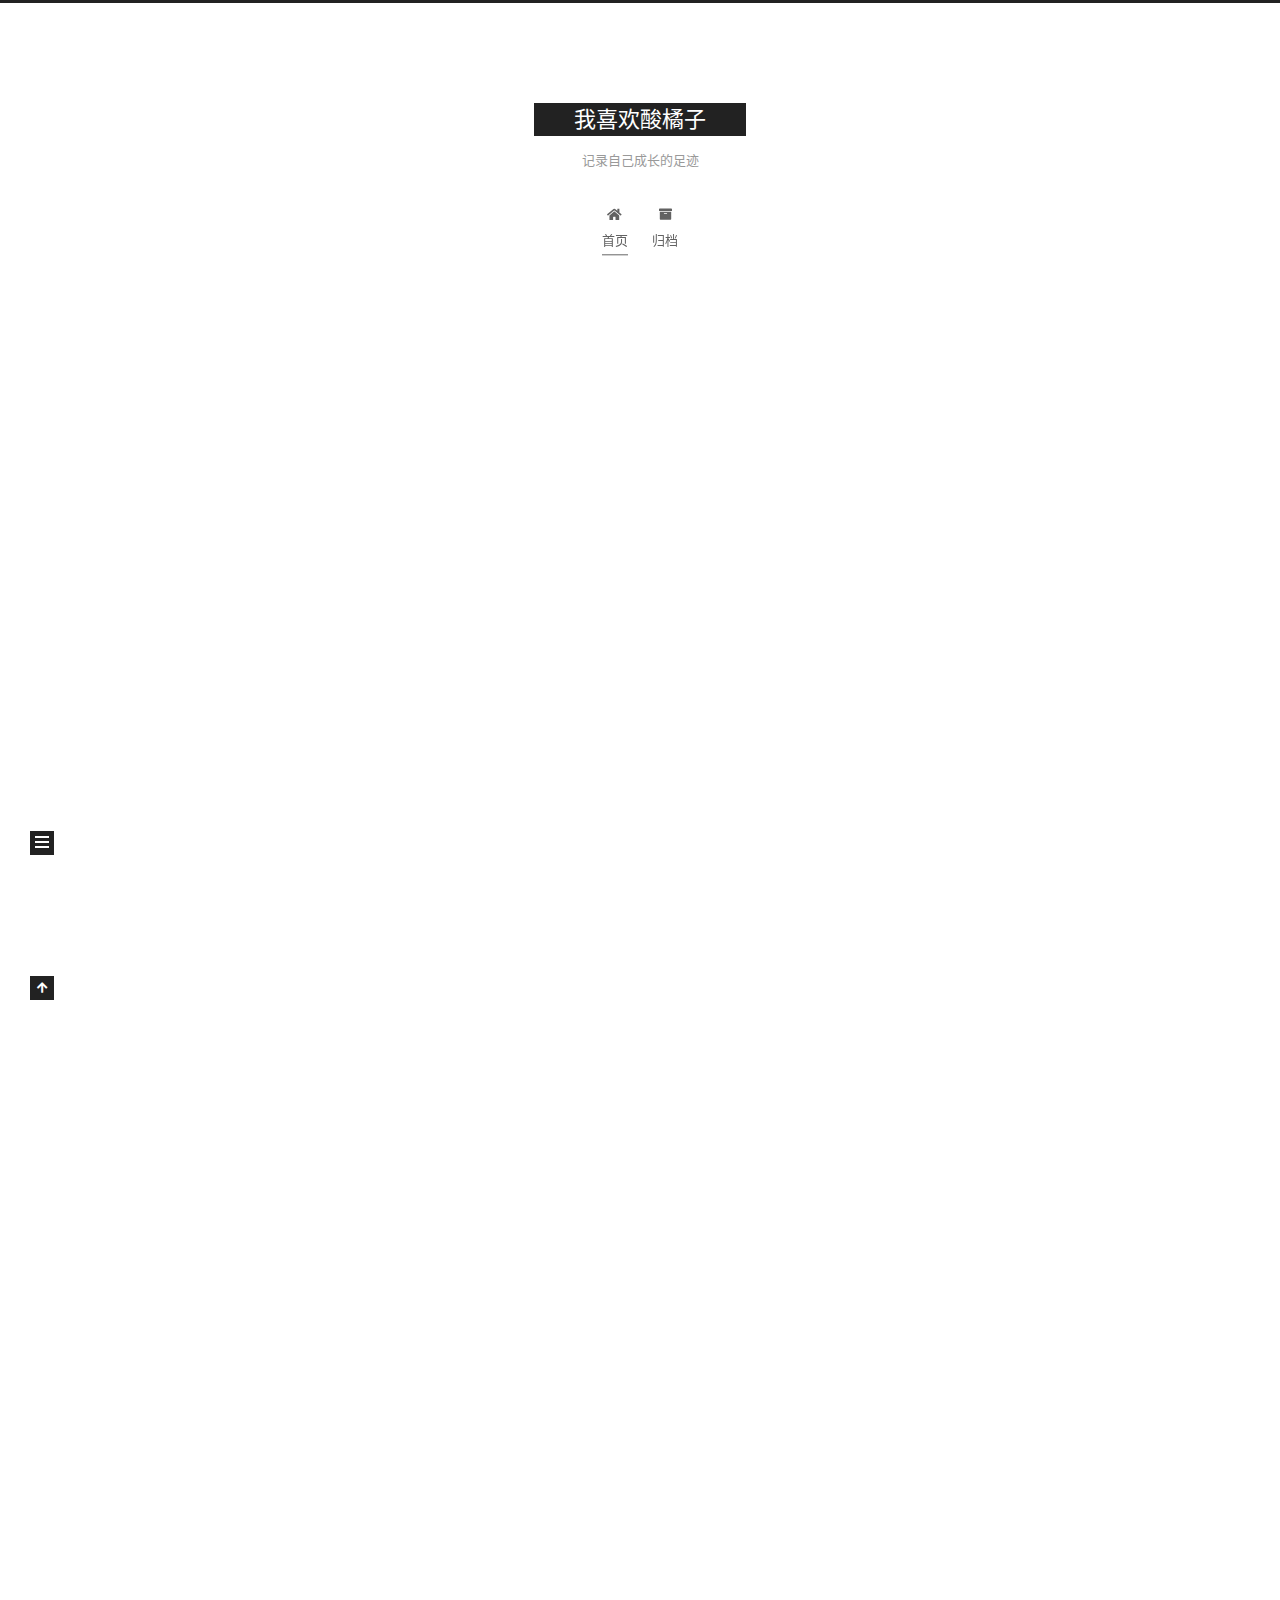
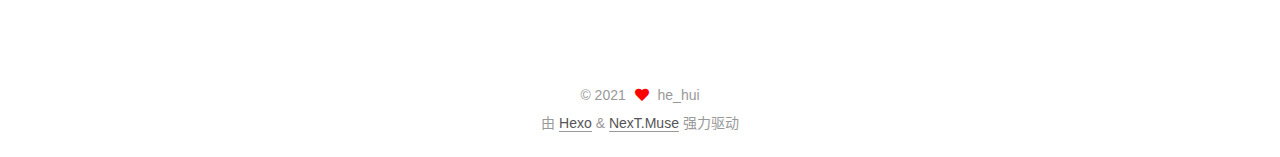
==== index.html @ b2c7879d "Site updated: 2021-07-22 18:31:04" ====
<!DOCTYPE html>
<html lang="zh-CN">
<head>
  <meta charset="UTF-8">
<meta name="viewport" content="width=device-width, initial-scale=1, maximum-scale=2">
<meta name="theme-color" content="#222">
<meta name="generator" content="Hexo 5.4.0">
  <link rel="apple-touch-icon" sizes="180x180" href="/images/apple-touch-icon-next.png">
  <link rel="icon" type="image/png" sizes="32x32" href="/images/favicon-32x32-next.png">
  <link rel="icon" type="image/png" sizes="16x16" href="/images/favicon-16x16-next.png">
  <link rel="mask-icon" href="/images/logo.svg" color="#222">

<link rel="stylesheet" href="/css/main.css">


<link rel="stylesheet" href="/lib/font-awesome/css/all.min.css">

<script id="hexo-configurations">
    var NexT = window.NexT || {};
    var CONFIG = {"hostname":"hehui1.github.io","root":"/","scheme":"Muse","version":"7.8.0","exturl":false,"sidebar":{"position":"left","display":"post","padding":18,"offset":12,"onmobile":false},"copycode":{"enable":false,"show_result":false,"style":null},"back2top":{"enable":true,"sidebar":false,"scrollpercent":false},"bookmark":{"enable":false,"color":"#222","save":"auto"},"fancybox":false,"mediumzoom":false,"lazyload":false,"pangu":false,"comments":{"style":"tabs","active":null,"storage":true,"lazyload":false,"nav":null},"algolia":{"hits":{"per_page":10},"labels":{"input_placeholder":"Search for Posts","hits_empty":"We didn't find any results for the search: ${query}","hits_stats":"${hits} results found in ${time} ms"}},"localsearch":{"enable":false,"trigger":"auto","top_n_per_article":1,"unescape":false,"preload":false},"motion":{"enable":true,"async":false,"transition":{"post_block":"fadeIn","post_header":"slideDownIn","post_body":"slideDownIn","coll_header":"slideLeftIn","sidebar":"slideUpIn"}}};
  </script>

  <meta name="description" content="只要心情是晴朗的,人生就没有雨天">
<meta property="og:type" content="website">
<meta property="og:title" content="我喜欢酸橘子">
<meta property="og:url" content="https://hehui1.github.io/orange-blog.github.io/index.html">
<meta property="og:site_name" content="我喜欢酸橘子">
<meta property="og:description" content="只要心情是晴朗的,人生就没有雨天">
<meta property="og:locale" content="zh_CN">
<meta property="article:author" content="he_hui">
<meta name="twitter:card" content="summary">

<link rel="canonical" href="https://hehui1.github.io/orange-blog.github.io/">


<script id="page-configurations">
  // https://hexo.io/docs/variables.html
  CONFIG.page = {
    sidebar: "",
    isHome : true,
    isPost : false,
    lang   : 'zh-CN'
  };
</script>

  <title>我喜欢酸橘子</title>
  






  <noscript>
  <style>
  .use-motion .brand,
  .use-motion .menu-item,
  .sidebar-inner,
  .use-motion .post-block,
  .use-motion .pagination,
  .use-motion .comments,
  .use-motion .post-header,
  .use-motion .post-body,
  .use-motion .collection-header { opacity: initial; }

  .use-motion .site-title,
  .use-motion .site-subtitle {
    opacity: initial;
    top: initial;
  }

  .use-motion .logo-line-before i { left: initial; }
  .use-motion .logo-line-after i { right: initial; }
  </style>
</noscript>

</head>

<body itemscope itemtype="http://schema.org/WebPage">
  <div class="container use-motion">
    <div class="headband"></div>

    <header class="header" itemscope itemtype="http://schema.org/WPHeader">
      <div class="header-inner"><div class="site-brand-container">
  <div class="site-nav-toggle">
    <div class="toggle" aria-label="切换导航栏">
      <span class="toggle-line toggle-line-first"></span>
      <span class="toggle-line toggle-line-middle"></span>
      <span class="toggle-line toggle-line-last"></span>
    </div>
  </div>

  <div class="site-meta">

    <a href="/" class="brand" rel="start">
      <span class="logo-line-before"><i></i></span>
      <h1 class="site-title">我喜欢酸橘子</h1>
      <span class="logo-line-after"><i></i></span>
    </a>
      <p class="site-subtitle" itemprop="description">记录自己成长的足迹</p>
  </div>

  <div class="site-nav-right">
    <div class="toggle popup-trigger">
    </div>
  </div>
</div>




<nav class="site-nav">
  <ul id="menu" class="main-menu menu">
        <li class="menu-item menu-item-home">

    <a href="/" rel="section"><i class="fa fa-home fa-fw"></i>首页</a>

  </li>
        <li class="menu-item menu-item-archives">

    <a href="/archives/" rel="section"><i class="fa fa-archive fa-fw"></i>归档</a>

  </li>
  </ul>
</nav>




</div>
    </header>

    
  <div class="back-to-top">
    <i class="fa fa-arrow-up"></i>
    <span>0%</span>
  </div>


    <main class="main">
      <div class="main-inner">
        <div class="content-wrap">
          

          <div class="content index posts-expand">
            
      
  
  
  <article itemscope itemtype="http://schema.org/Article" class="post-block" lang="zh-CN">
    <link itemprop="mainEntityOfPage" href="https://hehui1.github.io/orange-blog.github.io/2021/07/22/HelloWorld/">

    <span hidden itemprop="author" itemscope itemtype="http://schema.org/Person">
      <meta itemprop="image" content="/images/avatar.gif">
      <meta itemprop="name" content="he_hui">
      <meta itemprop="description" content="只要心情是晴朗的,人生就没有雨天">
    </span>

    <span hidden itemprop="publisher" itemscope itemtype="http://schema.org/Organization">
      <meta itemprop="name" content="我喜欢酸橘子">
    </span>
      <header class="post-header">
        <h2 class="post-title" itemprop="name headline">
          
            <a href="/2021/07/22/HelloWorld/" class="post-title-link" itemprop="url">HelloWorld</a>
        </h2>

        <div class="post-meta">
            <span class="post-meta-item">
              <span class="post-meta-item-icon">
                <i class="far fa-calendar"></i>
              </span>
              <span class="post-meta-item-text">发表于</span>

              <time title="创建时间：2021-07-22 18:26:14" itemprop="dateCreated datePublished" datetime="2021-07-22T18:26:14+08:00">2021-07-22</time>
            </span>

          

        </div>
      </header>

    
    
    
    <div class="post-body" itemprop="articleBody">

      
          
      
    </div>

    
    
    
      <footer class="post-footer">
        <div class="post-eof"></div>
      </footer>
  </article>
  
  
  

      
  
  
  <article itemscope itemtype="http://schema.org/Article" class="post-block" lang="zh-CN">
    <link itemprop="mainEntityOfPage" href="https://hehui1.github.io/orange-blog.github.io/2021/07/22/hello-world/">

    <span hidden itemprop="author" itemscope itemtype="http://schema.org/Person">
      <meta itemprop="image" content="/images/avatar.gif">
      <meta itemprop="name" content="he_hui">
      <meta itemprop="description" content="只要心情是晴朗的,人生就没有雨天">
    </span>

    <span hidden itemprop="publisher" itemscope itemtype="http://schema.org/Organization">
      <meta itemprop="name" content="我喜欢酸橘子">
    </span>
      <header class="post-header">
        <h2 class="post-title" itemprop="name headline">
          
            <a href="/2021/07/22/hello-world/" class="post-title-link" itemprop="url">Hello World</a>
        </h2>

        <div class="post-meta">
            <span class="post-meta-item">
              <span class="post-meta-item-icon">
                <i class="far fa-calendar"></i>
              </span>
              <span class="post-meta-item-text">发表于</span>

              <time title="创建时间：2021-07-22 18:25:18" itemprop="dateCreated datePublished" datetime="2021-07-22T18:25:18+08:00">2021-07-22</time>
            </span>

          

        </div>
      </header>

    
    
    
    <div class="post-body" itemprop="articleBody">

      
          <p>Welcome to <a target="_blank" rel="noopener" href="https://hexo.io/">Hexo</a>! This is your very first post. Check <a target="_blank" rel="noopener" href="https://hexo.io/docs/">documentation</a> for more info. If you get any problems when using Hexo, you can find the answer in <a target="_blank" rel="noopener" href="https://hexo.io/docs/troubleshooting.html">troubleshooting</a> or you can ask me on <a target="_blank" rel="noopener" href="https://github.com/hexojs/hexo/issues">GitHub</a>.</p>
<h2 id="Quick-Start"><a href="#Quick-Start" class="headerlink" title="Quick Start"></a>Quick Start</h2><h3 id="Create-a-new-post"><a href="#Create-a-new-post" class="headerlink" title="Create a new post"></a>Create a new post</h3><figure class="highlight bash"><table><tr><td class="gutter"><pre><span class="line">1</span><br></pre></td><td class="code"><pre><span class="line">$ hexo new <span class="string">&quot;My New Post&quot;</span></span><br></pre></td></tr></table></figure>

<p>More info: <a target="_blank" rel="noopener" href="https://hexo.io/docs/writing.html">Writing</a></p>
<h3 id="Run-server"><a href="#Run-server" class="headerlink" title="Run server"></a>Run server</h3><figure class="highlight bash"><table><tr><td class="gutter"><pre><span class="line">1</span><br></pre></td><td class="code"><pre><span class="line">$ hexo server</span><br></pre></td></tr></table></figure>

<p>More info: <a target="_blank" rel="noopener" href="https://hexo.io/docs/server.html">Server</a></p>
<h3 id="Generate-static-files"><a href="#Generate-static-files" class="headerlink" title="Generate static files"></a>Generate static files</h3><figure class="highlight bash"><table><tr><td class="gutter"><pre><span class="line">1</span><br></pre></td><td class="code"><pre><span class="line">$ hexo generate</span><br></pre></td></tr></table></figure>

<p>More info: <a target="_blank" rel="noopener" href="https://hexo.io/docs/generating.html">Generating</a></p>
<h3 id="Deploy-to-remote-sites"><a href="#Deploy-to-remote-sites" class="headerlink" title="Deploy to remote sites"></a>Deploy to remote sites</h3><figure class="highlight bash"><table><tr><td class="gutter"><pre><span class="line">1</span><br></pre></td><td class="code"><pre><span class="line">$ hexo deploy</span><br></pre></td></tr></table></figure>

<p>More info: <a target="_blank" rel="noopener" href="https://hexo.io/docs/one-command-deployment.html">Deployment</a></p>

      
    </div>

    
    
    
      <footer class="post-footer">
        <div class="post-eof"></div>
      </footer>
  </article>
  
  
  


  



          </div>
          

<script>
  window.addEventListener('tabs:register', () => {
    let { activeClass } = CONFIG.comments;
    if (CONFIG.comments.storage) {
      activeClass = localStorage.getItem('comments_active') || activeClass;
    }
    if (activeClass) {
      let activeTab = document.querySelector(`a[href="#comment-${activeClass}"]`);
      if (activeTab) {
        activeTab.click();
      }
    }
  });
  if (CONFIG.comments.storage) {
    window.addEventListener('tabs:click', event => {
      if (!event.target.matches('.tabs-comment .tab-content .tab-pane')) return;
      let commentClass = event.target.classList[1];
      localStorage.setItem('comments_active', commentClass);
    });
  }
</script>

        </div>
          
  
  <div class="toggle sidebar-toggle">
    <span class="toggle-line toggle-line-first"></span>
    <span class="toggle-line toggle-line-middle"></span>
    <span class="toggle-line toggle-line-last"></span>
  </div>

  <aside class="sidebar">
    <div class="sidebar-inner">

      <ul class="sidebar-nav motion-element">
        <li class="sidebar-nav-toc">
          文章目录
        </li>
        <li class="sidebar-nav-overview">
          站点概览
        </li>
      </ul>

      <!--noindex-->
      <div class="post-toc-wrap sidebar-panel">
      </div>
      <!--/noindex-->

      <div class="site-overview-wrap sidebar-panel">
        <div class="site-author motion-element" itemprop="author" itemscope itemtype="http://schema.org/Person">
  <p class="site-author-name" itemprop="name">he_hui</p>
  <div class="site-description" itemprop="description">只要心情是晴朗的,人生就没有雨天</div>
</div>
<div class="site-state-wrap motion-element">
  <nav class="site-state">
      <div class="site-state-item site-state-posts">
          <a href="/archives/">
        
          <span class="site-state-item-count">2</span>
          <span class="site-state-item-name">日志</span>
        </a>
      </div>
  </nav>
</div>



      </div>

    </div>
  </aside>
  <div id="sidebar-dimmer"></div>


      </div>
    </main>

    <footer class="footer">
      <div class="footer-inner">
        

        

<div class="copyright">
  
  &copy; 
  <span itemprop="copyrightYear">2021</span>
  <span class="with-love">
    <i class="fa fa-heart"></i>
  </span>
  <span class="author" itemprop="copyrightHolder">he_hui</span>
</div>
  <div class="powered-by">由 <a href="https://hexo.io/" class="theme-link" rel="noopener" target="_blank">Hexo</a> & <a href="https://muse.theme-next.org/" class="theme-link" rel="noopener" target="_blank">NexT.Muse</a> 强力驱动
  </div>

        








      </div>
    </footer>
  </div>

  
  <script src="/lib/anime.min.js"></script>
  <script src="/lib/velocity/velocity.min.js"></script>
  <script src="/lib/velocity/velocity.ui.min.js"></script>

<script src="/js/utils.js"></script>

<script src="/js/motion.js"></script>


<script src="/js/schemes/muse.js"></script>


<script src="/js/next-boot.js"></script>




  















  

  

</body>
</html>
---- css/main.css ----
:root {
  --body-bg-color: #fff;
  --content-bg-color: #fff;
  --card-bg-color: #f5f5f5;
  --text-color: #555;
  --blockquote-color: #666;
  --link-color: #555;
  --link-hover-color: #222;
  --brand-color: #fff;
  --brand-hover-color: #fff;
  --table-row-odd-bg-color: #f9f9f9;
  --table-row-hover-bg-color: #f5f5f5;
  --menu-item-bg-color: #f5f5f5;
  --btn-default-bg: #222;
  --btn-default-color: #fff;
  --btn-default-border-color: #222;
  --btn-default-hover-bg: #fff;
  --btn-default-hover-color: #222;
  --btn-default-hover-border-color: #222;
}
html {
  line-height: 1.15; /* 1 */
  -webkit-text-size-adjust: 100%; /* 2 */
}
body {
  margin: 0;
}
main {
  display: block;
}
h1 {
  font-size: 2em;
  margin: 0.67em 0;
}
hr {
  box-sizing: content-box; /* 1 */
  height: 0; /* 1 */
  overflow: visible; /* 2 */
}
pre {
  font-family: monospace, monospace; /* 1 */
  font-size: 1em; /* 2 */
}
a {
  background: transparent;
}
abbr[title] {
  border-bottom: none; /* 1 */
  text-decoration: underline; /* 2 */
  text-decoration: underline dotted; /* 2 */
}
b,
strong {
  font-weight: bolder;
}
code,
kbd,
samp {
  font-family: monospace, monospace; /* 1 */
  font-size: 1em; /* 2 */
}
small {
  font-size: 80%;
}
sub,
sup {
  font-size: 75%;
  line-height: 0;
  position: relative;
  vertical-align: baseline;
}
sub {
  bottom: -0.25em;
}
sup {
  top: -0.5em;
}
img {
  border-style: none;
}
button,
input,
optgroup,
select,
textarea {
  font-family: inherit; /* 1 */
  font-size: 100%; /* 1 */
  line-height: 1.15; /* 1 */
  margin: 0; /* 2 */
}
button,
input {
/* 1 */
  overflow: visible;
}
button,
select {
/* 1 */
  text-transform: none;
}
button,
[type='button'],
[type='reset'],
[type='submit'] {
  -webkit-appearance: button;
}
button::-moz-focus-inner,
[type='button']::-moz-focus-inner,
[type='reset']::-moz-focus-inner,
[type='submit']::-moz-focus-inner {
  border-style: none;
  padding: 0;
}
button:-moz-focusring,
[type='button']:-moz-focusring,
[type='reset']:-moz-focusring,
[type='submit']:-moz-focusring {
  outline: 1px dotted ButtonText;
}
fieldset {
  padding: 0.35em 0.75em 0.625em;
}
legend {
  box-sizing: border-box; /* 1 */
  color: inherit; /* 2 */
  display: table; /* 1 */
  max-width: 100%; /* 1 */
  padding: 0; /* 3 */
  white-space: normal; /* 1 */
}
progress {
  vertical-align: baseline;
}
textarea {
  overflow: auto;
}
[type='checkbox'],
[type='radio'] {
  box-sizing: border-box; /* 1 */
  padding: 0; /* 2 */
}
[type='number']::-webkit-inner-spin-button,
[type='number']::-webkit-outer-spin-button {
  height: auto;
}
[type='search'] {
  outline-offset: -2px; /* 2 */
  -webkit-appearance: textfield; /* 1 */
}
[type='search']::-webkit-search-decoration {
  -webkit-appearance: none;
}
::-webkit-file-upload-button {
  font: inherit; /* 2 */
  -webkit-appearance: button; /* 1 */
}
details {
  display: block;
}
summary {
  display: list-item;
}
template {
  display: none;
}
[hidden] {
  display: none;
}
::selection {
  background: #262a30;
  color: #eee;
}
html,
body {
  height: 100%;
}
body {
  background: var(--body-bg-color);
  color: var(--text-color);
  font-family: 'Lato', "PingFang SC", "Microsoft YaHei", sans-serif;
  font-size: 1em;
  line-height: 2;
}
@media (max-width: 991px) {
  body {
    padding-left: 0 !important;
    padding-right: 0 !important;
  }
}
h1,
h2,
h3,
h4,
h5,
h6 {
  font-family: 'Lato', "PingFang SC", "Microsoft YaHei", sans-serif;
  font-weight: bold;
  line-height: 1.5;
  margin: 20px 0 15px;
}
h1 {
  font-size: 1.5em;
}
h2 {
  font-size: 1.375em;
}
h3 {
  font-size: 1.25em;
}
h4 {
  font-size: 1.125em;
}
h5 {
  font-size: 1em;
}
h6 {
  font-size: 0.875em;
}
p {
  margin: 0 0 20px 0;
}
a,
span.exturl {
  border-bottom: 1px solid #999;
  color: var(--link-color);
  outline: 0;
  text-decoration: none;
  overflow-wrap: break-word;
  word-wrap: break-word;
  cursor: pointer;
}
a:hover,
span.exturl:hover {
  border-bottom-color: var(--link-hover-color);
  color: var(--link-hover-color);
}
iframe,
img,
video {
  display: block;
  margin-left: auto;
  margin-right: auto;
  max-width: 100%;
}
hr {
  background-image: repeating-linear-gradient(-45deg, #ddd, #ddd 4px, transparent 4px, transparent 8px);
  border: 0;
  height: 3px;
  margin: 40px 0;
}
blockquote {
  border-left: 4px solid #ddd;
  color: var(--blockquote-color);
  margin: 0;
  padding: 0 15px;
}
blockquote cite::before {
  content: '-';
  padding: 0 5px;
}
dt {
  font-weight: bold;
}
dd {
  margin: 0;
  padding: 0;
}
kbd {
  background-color: #f5f5f5;
  background-image: linear-gradient(#eee, #fff, #eee);
  border: 1px solid #ccc;
  border-radius: 0.2em;
  box-shadow: 0.1em 0.1em 0.2em rgba(0,0,0,0.1);
  color: #555;
  font-family: inherit;
  padding: 0.1em 0.3em;
  white-space: nowrap;
}
.table-container {
  overflow: auto;
}
table {
  border-collapse: collapse;
  border-spacing: 0;
  font-size: 0.875em;
  margin: 0 0 20px 0;
  width: 100%;
}
tbody tr:nth-of-type(odd) {
  background: var(--table-row-odd-bg-color);
}
tbody tr:hover {
  background: var(--table-row-hover-bg-color);
}
caption,
th,
td {
  font-weight: normal;
  padding: 8px;
  vertical-align: middle;
}
th,
td {
  border: 1px solid #ddd;
  border-bottom: 3px solid #ddd;
}
th {
  font-weight: 700;
  padding-bottom: 10px;
}
td {
  border-bottom-width: 1px;
}
.btn {
  background: var(--btn-default-bg);
  border: 2px solid var(--btn-default-border-color);
  border-radius: 0;
  color: var(--btn-default-color);
  display: inline-block;
  font-size: 0.875em;
  line-height: 2;
  padding: 0 20px;
  text-decoration: none;
  transition-property: background-color;
  transition-delay: 0s;
  transition-duration: 0.2s;
  transition-timing-function: ease-in-out;
}
.btn:hover {
  background: var(--btn-default-hover-bg);
  border-color: var(--btn-default-hover-border-color);
  color: var(--btn-default-hover-color);
}
.btn + .btn {
  margin: 0 0 8px 8px;
}
.btn .fa-fw {
  text-align: left;
  width: 1.285714285714286em;
}
.toggle {
  line-height: 0;
}
.toggle .toggle-line {
  background: #fff;
  display: inline-block;
  height: 2px;
  left: 0;
  position: relative;
  top: 0;
  transition: all 0.4s;
  vertical-align: top;
  width: 100%;
}
.toggle .toggle-line:not(:first-child) {
  margin-top: 3px;
}
.toggle.toggle-arrow .toggle-line-first {
  left: 50%;
  top: 2px;
  transform: rotate(45deg);
  width: 50%;
}
.toggle.toggle-arrow .toggle-line-middle {
  left: 2px;
  width: 90%;
}
.toggle.toggle-arrow .toggle-line-last {
  left: 50%;
  top: -2px;
  transform: rotate(-45deg);
  width: 50%;
}
.toggle.toggle-close .toggle-line-first {
  transform: rotate(-45deg);
  top: 5px;
}
.toggle.toggle-close .toggle-line-middle {
  opacity: 0;
}
.toggle.toggle-close .toggle-line-last {
  transform: rotate(45deg);
  top: -5px;
}
.highlight,
pre {
  background: #f7f7f7;
  color: #4d4d4c;
  line-height: 1.6;
  margin: 0 auto 20px;
}
pre,
code {
  font-family: consolas, Menlo, monospace, "PingFang SC", "Microsoft YaHei";
}
code {
  background: #eee;
  border-radius: 3px;
  color: #555;
  padding: 2px 4px;
  overflow-wrap: break-word;
  word-wrap: break-word;
}
.highlight *::selection {
  background: #d6d6d6;
}
.highlight pre {
  border: 0;
  margin: 0;
  padding: 10px 0;
}
.highlight table {
  border: 0;
  margin: 0;
  width: auto;
}
.highlight td {
  border: 0;
  padding: 0;
}
.highlight figcaption {
  background: #eff2f3;
  color: #4d4d4c;
  display: flex;
  font-size: 0.875em;
  justify-content: space-between;
  line-height: 1.2;
  padding: 0.5em;
}
.highlight figcaption a {
  color: #4d4d4c;
}
.highlight figcaption a:hover {
  border-bottom-color: #4d4d4c;
}
.highlight .gutter {
  -moz-user-select: none;
  -ms-user-select: none;
  -webkit-user-select: none;
  user-select: none;
}
.highlight .gutter pre {
  background: #eff2f3;
  color: #869194;
  padding-left: 10px;
  padding-right: 10px;
  text-align: right;
}
.highlight .code pre {
  background: #f7f7f7;
  padding-left: 10px;
  width: 100%;
}
.gist table {
  width: auto;
}
.gist table td {
  border: 0;
}
pre {
  overflow: auto;
  padding: 10px;
}
pre code {
  background: none;
  color: #4d4d4c;
  font-size: 0.875em;
  padding: 0;
  text-shadow: none;
}
pre .deletion {
  background: #fdd;
}
pre .addition {
  background: #dfd;
}
pre .meta {
  color: #eab700;
  -moz-user-select: none;
  -ms-user-select: none;
  -webkit-user-select: none;
  user-select: none;
}
pre .comment {
  color: #8e908c;
}
pre .variable,
pre .attribute,
pre .tag,
pre .name,
pre .regexp,
pre .ruby .constant,
pre .xml .tag .title,
pre .xml .pi,
pre .xml .doctype,
pre .html .doctype,
pre .css .id,
pre .css .class,
pre .css .pseudo {
  color: #c82829;
}
pre .number,
pre .preprocessor,
pre .built_in,
pre .builtin-name,
pre .literal,
pre .params,
pre .constant,
pre .command {
  color: #f5871f;
}
pre .ruby .class .title,
pre .css .rules .attribute,
pre .string,
pre .symbol,
pre .value,
pre .inheritance,
pre .header,
pre .ruby .symbol,
pre .xml .cdata,
pre .special,
pre .formula {
  color: #718c00;
}
pre .title,
pre .css .hexcolor {
  color: #3e999f;
}
pre .function,
pre .python .decorator,
pre .python .title,
pre .ruby .function .title,
pre .ruby .title .keyword,
pre .perl .sub,
pre .javascript .title,
pre .coffeescript .title {
  color: #4271ae;
}
pre .keyword,
pre .javascript .function {
  color: #8959a8;
}
.blockquote-center {
  border-left: none;
  margin: 40px 0;
  padding: 0;
  position: relative;
  text-align: center;
}
.blockquote-center .fa {
  display: block;
  opacity: 0.6;
  position: absolute;
  width: 100%;
}
.blockquote-center .fa-quote-left {
  border-top: 1px solid #ccc;
  text-align: left;
  top: -20px;
}
.blockquote-center .fa-quote-right {
  border-bottom: 1px solid #ccc;
  text-align: right;
  bottom: -20px;
}
.blockquote-center p,
.blockquote-center div {
  text-align: center;
}
.post-body .group-picture img {
  margin: 0 auto;
  padding: 0 3px;
}
.group-picture-row {
  margin-bottom: 6px;
  overflow: hidden;
}
.group-picture-column {
  float: left;
  margin-bottom: 10px;
}
.post-body .label {
  color: #555;
  display: inline;
  padding: 0 2px;
}
.post-body .label.default {
  background: #f0f0f0;
}
.post-body .label.primary {
  background: #efe6f7;
}
.post-body .label.info {
  background: #e5f2f8;
}
.post-body .label.success {
  background: #e7f4e9;
}
.post-body .label.warning {
  background: #fcf6e1;
}
.post-body .label.danger {
  background: #fae8eb;
}
.post-body .tabs {
  margin-bottom: 20px;
}
.post-body .tabs,
.tabs-comment {
  display: block;
  padding-top: 10px;
  position: relative;
}
.post-body .tabs ul.nav-tabs,
.tabs-comment ul.nav-tabs {
  display: flex;
  flex-wrap: wrap;
  margin: 0;
  margin-bottom: -1px;
  padding: 0;
}
@media (max-width: 413px) {
  .post-body .tabs ul.nav-tabs,
  .tabs-comment ul.nav-tabs {
    display: block;
    margin-bottom: 5px;
  }
}
.post-body .tabs ul.nav-tabs li.tab,
.tabs-comment ul.nav-tabs li.tab {
  border-bottom: 1px solid #ddd;
  border-left: 1px solid transparent;
  border-right: 1px solid transparent;
  border-top: 3px solid transparent;
  flex-grow: 1;
  list-style-type: none;
  border-radius: 0 0 0 0;
}
@media (max-width: 413px) {
  .post-body .tabs ul.nav-tabs li.tab,
  .tabs-comment ul.nav-tabs li.tab {
    border-bottom: 1px solid transparent;
    border-left: 3px solid transparent;
    border-right: 1px solid transparent;
    border-top: 1px solid transparent;
  }
}
@media (max-width: 413px) {
  .post-body .tabs ul.nav-tabs li.tab,
  .tabs-comment ul.nav-tabs li.tab {
    border-radius: 0;
  }
}
.post-body .tabs ul.nav-tabs li.tab a,
.tabs-comment ul.nav-tabs li.tab a {
  border-bottom: initial;
  display: block;
  line-height: 1.8;
  outline: 0;
  padding: 0.25em 0.75em;
  text-align: center;
  transition-delay: 0s;
  transition-duration: 0.2s;
  transition-timing-function: ease-out;
}
.post-body .tabs ul.nav-tabs li.tab a i,
.tabs-comment ul.nav-tabs li.tab a i {
  width: 1.285714285714286em;
}
.post-body .tabs ul.nav-tabs li.tab.active,
.tabs-comment ul.nav-tabs li.tab.active {
  border-bottom: 1px solid transparent;
  border-left: 1px solid #ddd;
  border-right: 1px solid #ddd;
  border-top: 3px solid #fc6423;
}
@media (max-width: 413px) {
  .post-body .tabs ul.nav-tabs li.tab.active,
  .tabs-comment ul.nav-tabs li.tab.active {
    border-bottom: 1px solid #ddd;
    border-left: 3px solid #fc6423;
    border-right: 1px solid #ddd;
    border-top: 1px solid #ddd;
  }
}
.post-body .tabs ul.nav-tabs li.tab.active a,
.tabs-comment ul.nav-tabs li.tab.active a {
  color: var(--link-color);
  cursor: default;
}
.post-body .tabs .tab-content .tab-pane,
.tabs-comment .tab-content .tab-pane {
  border: 1px solid #ddd;
  border-top: 0;
  padding: 20px 20px 0 20px;
  border-radius: 0;
}
.post-body .tabs .tab-content .tab-pane:not(.active),
.tabs-comment .tab-content .tab-pane:not(.active) {
  display: none;
}
.post-body .tabs .tab-content .tab-pane.active,
.tabs-comment .tab-content .tab-pane.active {
  display: block;
}
.post-body .tabs .tab-content .tab-pane.active:nth-of-type(1),
.tabs-comment .tab-content .tab-pane.active:nth-of-type(1) {
  border-radius: 0 0 0 0;
}
@media (max-width: 413px) {
  .post-body .tabs .tab-content .tab-pane.active:nth-of-type(1),
  .tabs-comment .tab-content .tab-pane.active:nth-of-type(1) {
    border-radius: 0;
  }
}
.post-body .note {
  border-radius: 3px;
  margin-bottom: 20px;
  padding: 1em;
  position: relative;
  border: 1px solid #eee;
  border-left-width: 5px;
}
.post-body .note h2,
.post-body .note h3,
.post-body .note h4,
.post-body .note h5,
.post-body .note h6 {
  margin-top: 0;
  border-bottom: initial;
  margin-bottom: 0;
  padding-top: 0;
}
.post-body .note p:first-child,
.post-body .note ul:first-child,
.post-body .note ol:first-child,
.post-body .note table:first-child,
.post-body .note pre:first-child,
.post-body .note blockquote:first-child,
.post-body .note img:first-child {
  margin-top: 0;
}
.post-body .note p:last-child,
.post-body .note ul:last-child,
.post-body .note ol:last-child,
.post-body .note table:last-child,
.post-body .note pre:last-child,
.post-body .note blockquote:last-child,
.post-body .note img:last-child {
  margin-bottom: 0;
}
.post-body .note.default {
  border-left-color: #777;
}
.post-body .note.default h2,
.post-body .note.default h3,
.post-body .note.default h4,
.post-body .note.default h5,
.post-body .note.default h6 {
  color: #777;
}
.post-body .note.primary {
  border-left-color: #6f42c1;
}
.post-body .note.primary h2,
.post-body .note.primary h3,
.post-body .note.primary h4,
.post-body .note.primary h5,
.post-body .note.primary h6 {
  color: #6f42c1;
}
.post-body .note.info {
  border-left-color: #428bca;
}
.post-body .note.info h2,
.post-body .note.info h3,
.post-body .note.info h4,
.post-body .note.info h5,
.post-body .note.info h6 {
  color: #428bca;
}
.post-body .note.success {
  border-left-color: #5cb85c;
}
.post-body .note.success h2,
.post-body .note.success h3,
.post-body .note.success h4,
.post-body .note.success h5,
.post-body .note.success h6 {
  color: #5cb85c;
}
.post-body .note.warning {
  border-left-color: #f0ad4e;
}
.post-body .note.warning h2,
.post-body .note.warning h3,
.post-body .note.warning h4,
.post-body .note.warning h5,
.post-body .note.warning h6 {
  color: #f0ad4e;
}
.post-body .note.danger {
  border-left-color: #d9534f;
}
.post-body .note.danger h2,
.post-body .note.danger h3,
.post-body .note.danger h4,
.post-body .note.danger h5,
.post-body .note.danger h6 {
  color: #d9534f;
}
.pagination .prev,
.pagination .next,
.pagination .page-number,
.pagination .space {
  display: inline-block;
  margin: 0 10px;
  padding: 0 11px;
  position: relative;
  top: -1px;
}
@media (max-width: 767px) {
  .pagination .prev,
  .pagination .next,
  .pagination .page-number,
  .pagination .space {
    margin: 0 5px;
  }
}
.pagination {
  border-top: 1px solid #eee;
  margin: 120px 0 0;
  text-align: center;
}
.pagination .prev,
.pagination .next,
.pagination .page-number {
  border-bottom: 0;
  border-top: 1px solid #eee;
  transition-property: border-color;
  transition-delay: 0s;
  transition-duration: 0.2s;
  transition-timing-function: ease-in-out;
}
.pagination .prev:hover,
.pagination .next:hover,
.pagination .page-number:hover {
  border-top-color: #222;
}
.pagination .space {
  margin: 0;
  padding: 0;
}
.pagination .prev {
  margin-left: 0;
}
.pagination .next {
  margin-right: 0;
}
.pagination .page-number.current {
  background: #ccc;
  border-top-color: #ccc;
  color: #fff;
}
@media (max-width: 767px) {
  .pagination {
    border-top: none;
  }
  .pagination .prev,
  .pagination .next,
  .pagination .page-number {
    border-bottom: 1px solid #eee;
    border-top: 0;
    margin-bottom: 10px;
    padding: 0 10px;
  }
  .pagination .prev:hover,
  .pagination .next:hover,
  .pagination .page-number:hover {
    border-bottom-color: #222;
  }
}
.comments {
  margin-top: 60px;
  overflow: hidden;
}
.comment-button-group {
  display: flex;
  flex-wrap: wrap-reverse;
  justify-content: center;
  margin: 1em 0;
}
.comment-button-group .comment-button {
  margin: 0.1em 0.2em;
}
.comment-button-group .comment-button.active {
  background: var(--btn-default-hover-bg);
  border-color: var(--btn-default-hover-border-color);
  color: var(--btn-default-hover-color);
}
.comment-position {
  display: none;
}
.comment-position.active {
  display: block;
}
.tabs-comment {
  background: var(--content-bg-color);
  margin-top: 4em;
  padding-top: 0;
}
.tabs-comment .comments {
  border: 0;
  box-shadow: none;
  margin-top: 0;
  padding-top: 0;
}
.container {
  min-height: 100%;
  position: relative;
}
.main-inner {
  margin: 0 auto;
  width: 700px;
}
@media (min-width: 1200px) {
  .main-inner {
    width: 800px;
  }
}
@media (min-width: 1600px) {
  .main-inner {
    width: 900px;
  }
}
@media (max-width: 767px) {
  .content-wrap {
    padding: 0 20px;
  }
}
.header {
  background: transparent;
}
.header-inner {
  margin: 0 auto;
  width: 700px;
}
@media (min-width: 1200px) {
  .header-inner {
    width: 800px;
  }
}
@media (min-width: 1600px) {
  .header-inner {
    width: 900px;
  }
}
.site-brand-container {
  display: flex;
  flex-shrink: 0;
  padding: 0 10px;
}
.headband {
  background: #222;
  height: 3px;
}
.site-meta {
  flex-grow: 1;
  text-align: center;
}
@media (max-width: 767px) {
  .site-meta {
    text-align: center;
  }
}
.brand {
  border-bottom: none;
  color: var(--brand-color);
  display: inline-block;
  line-height: 1.375em;
  padding: 0 40px;
  position: relative;
}
.brand:hover {
  color: var(--brand-hover-color);
}
.site-title {
  font-family: 'Lato', "PingFang SC", "Microsoft YaHei", sans-serif;
  font-size: 1.375em;
  font-weight: normal;
  margin: 0;
}
.site-subtitle {
  color: #999;
  font-size: 0.8125em;
  margin: 10px 0;
}
.use-motion .brand {
  opacity: 0;
}
.use-motion .site-title,
.use-motion .site-subtitle,
.use-motion .custom-logo-image {
  opacity: 0;
  position: relative;
  top: -10px;
}
.site-nav-toggle,
.site-nav-right {
  display: none;
}
@media (max-width: 767px) {
  .site-nav-toggle,
  .site-nav-right {
    display: flex;
    flex-direction: column;
    justify-content: center;
  }
}
.site-nav-toggle .toggle,
.site-nav-right .toggle {
  color: var(--text-color);
  padding: 10px;
  width: 22px;
}
.site-nav-toggle .toggle .toggle-line,
.site-nav-right .toggle .toggle-line {
  background: var(--text-color);
  border-radius: 1px;
}
.site-nav {
  display: block;
}
@media (max-width: 767px) {
  .site-nav {
    clear: both;
    display: none;
  }
}
.site-nav.site-nav-on {
  display: block;
}
.menu {
  margin-top: 20px;
  padding-left: 0;
  text-align: center;
}
.menu-item {
  display: inline-block;
  list-style: none;
  margin: 0 10px;
}
@media (max-width: 767px) {
  .menu-item {
    display: block;
    margin-top: 10px;
  }
  .menu-item.menu-item-search {
    display: none;
  }
}
.menu-item a,
.menu-item span.exturl {
  border-bottom: 0;
  display: block;
  font-size: 0.8125em;
  transition-property: border-color;
  transition-delay: 0s;
  transition-duration: 0.2s;
  transition-timing-function: ease-in-out;
}
@media (hover: none) {
  .menu-item a:hover,
  .menu-item span.exturl:hover {
    border-bottom-color: transparent !important;
  }
}
.menu-item .fa,
.menu-item .fab,
.menu-item .far,
.menu-item .fas {
  margin-right: 8px;
}
.menu-item .badge {
  display: inline-block;
  font-weight: bold;
  line-height: 1;
  margin-left: 0.35em;
  margin-top: 0.35em;
  text-align: center;
  white-space: nowrap;
}
@media (max-width: 767px) {
  .menu-item .badge {
    float: right;
    margin-left: 0;
  }
}
.menu-item-active a,
.menu .menu-item a:hover,
.menu .menu-item span.exturl:hover {
  background: var(--menu-item-bg-color);
}
.use-motion .menu-item {
  opacity: 0;
}
.sidebar {
  background: #222;
  bottom: 0;
  box-shadow: inset 0 2px 6px #000;
  position: fixed;
  top: 0;
}
@media (max-width: 991px) {
  .sidebar {
    display: none;
  }
}
.sidebar-inner {
  color: #999;
  padding: 18px 10px;
  text-align: center;
}
.cc-license {
  margin-top: 10px;
  text-align: center;
}
.cc-license .cc-opacity {
  border-bottom: none;
  opacity: 0.7;
}
.cc-license .cc-opacity:hover {
  opacity: 0.9;
}
.cc-license img {
  display: inline-block;
}
.site-author-image {
  border: 2px solid #333;
  display: block;
  margin: 0 auto;
  max-width: 96px;
  padding: 2px;
}
.site-author-name {
  color: #f5f5f5;
  font-weight: normal;
  margin: 5px 0 0;
  text-align: center;
}
.site-description {
  color: #999;
  font-size: 1em;
  margin-top: 5px;
  text-align: center;
}
.links-of-author {
  margin-top: 15px;
}
.links-of-author a,
.links-of-author span.exturl {
  border-bottom-color: #555;
  display: inline-block;
  font-size: 0.8125em;
  margin-bottom: 10px;
  margin-right: 10px;
  vertical-align: middle;
}
.links-of-author a::before,
.links-of-author span.exturl::before {
  background: #e7a194;
  border-radius: 50%;
  content: ' ';
  display: inline-block;
  height: 4px;
  margin-right: 3px;
  vertical-align: middle;
  width: 4px;
}
.sidebar-button {
  margin-top: 15px;
}
.sidebar-button a {
  border: 1px solid #fc6423;
  border-radius: 4px;
  color: #fc6423;
  display: inline-block;
  padding: 0 15px;
}
.sidebar-button a .fa,
.sidebar-button a .fab,
.sidebar-button a .far,
.sidebar-button a .fas {
  margin-right: 5px;
}
.sidebar-button a:hover {
  background: #fc6423;
  border: 1px solid #fc6423;
  color: #fff;
}
.sidebar-button a:hover .fa,
.sidebar-button a:hover .fab,
.sidebar-button a:hover .far,
.sidebar-button a:hover .fas {
  color: #fff;
}
.links-of-blogroll {
  font-size: 0.8125em;
  margin-top: 10px;
}
.links-of-blogroll-title {
  font-size: 0.875em;
  font-weight: 600;
  margin-top: 0;
}
.links-of-blogroll-list {
  list-style: none;
  margin: 0;
  padding: 0;
}
#sidebar-dimmer {
  display: none;
}
@media (max-width: 767px) {
  #sidebar-dimmer {
    background: #000;
    display: block;
    height: 100%;
    left: 100%;
    opacity: 0;
    position: fixed;
    top: 0;
    width: 100%;
    z-index: 1100;
  }
  .sidebar-active + #sidebar-dimmer {
    opacity: 0.7;
    transform: translateX(-100%);
    transition: opacity 0.5s;
  }
}
.sidebar-nav {
  margin: 0;
  padding-bottom: 20px;
  padding-left: 0;
}
.sidebar-nav li {
  border-bottom: 1px solid transparent;
  color: #666;
  cursor: pointer;
  display: inline-block;
  font-size: 0.875em;
}
.sidebar-nav li.sidebar-nav-overview {
  margin-left: 10px;
}
.sidebar-nav li:hover {
  color: #f5f5f5;
}
.sidebar-nav .sidebar-nav-active {
  border-bottom-color: #87daff;
  color: #87daff;
}
.sidebar-nav .sidebar-nav-active:hover {
  color: #87daff;
}
.sidebar-panel {
  display: none;
  overflow-x: hidden;
  overflow-y: auto;
}
.sidebar-panel-active {
  display: block;
}
.sidebar-toggle {
  background: #222;
  bottom: 45px;
  cursor: pointer;
  height: 14px;
  left: 30px;
  padding: 5px;
  position: fixed;
  width: 14px;
  z-index: 1300;
}
@media (max-width: 991px) {
  .sidebar-toggle {
    left: 20px;
    opacity: 0.8;
    display: none;
  }
}
.sidebar-toggle:hover .toggle-line {
  background: #87daff;
}
.post-toc {
  font-size: 0.875em;
}
.post-toc ol {
  list-style: none;
  margin: 0;
  padding: 0 2px 5px 10px;
  text-align: left;
}
.post-toc ol > ol {
  padding-left: 0;
}
.post-toc ol a {
  transition-property: all;
  transition-delay: 0s;
  transition-duration: 0.2s;
  transition-timing-function: ease-in-out;
}
.post-toc .nav-item {
  line-height: 1.8;
  overflow: hidden;
  text-overflow: ellipsis;
  white-space: nowrap;
}
.post-toc .nav .nav-child {
  display: none;
}
.post-toc .nav .active > .nav-child {
  display: block;
}
.post-toc .nav .active-current > .nav-child {
  display: block;
}
.post-toc .nav .active-current > .nav-child > .nav-item {
  display: block;
}
.post-toc .nav .active > a {
  border-bottom-color: #87daff;
  color: #87daff;
}
.post-toc .nav .active-current > a {
  color: #87daff;
}
.post-toc .nav .active-current > a:hover {
  color: #87daff;
}
.site-state {
  display: flex;
  justify-content: center;
  line-height: 1.4;
  margin-top: 10px;
  overflow: hidden;
  text-align: center;
  white-space: nowrap;
}
.site-state-item {
  padding: 0 15px;
}
.site-state-item:not(:first-child) {
  border-left: 1px solid #333;
}
.site-state-item a {
  border-bottom: none;
}
.site-state-item-count {
  display: block;
  font-size: 1.25em;
  font-weight: 600;
  text-align: center;
}
.site-state-item-name {
  color: inherit;
  font-size: 0.875em;
}
.footer {
  color: #999;
  font-size: 0.875em;
  padding: 20px 0;
}
.footer.footer-fixed {
  bottom: 0;
  left: 0;
  position: absolute;
  right: 0;
}
.footer-inner {
  box-sizing: border-box;
  margin: 0 auto;
  text-align: center;
  width: 700px;
}
@media (min-width: 1200px) {
  .footer-inner {
    width: 800px;
  }
}
@media (min-width: 1600px) {
  .footer-inner {
    width: 900px;
  }
}
.languages {
  display: inline-block;
  font-size: 1.125em;
  position: relative;
}
.languages .lang-select-label span {
  margin: 0 0.5em;
}
.languages .lang-select {
  height: 100%;
  left: 0;
  opacity: 0;
  position: absolute;
  top: 0;
  width: 100%;
}
.with-love {
  color: #ff0000;
  display: inline-block;
  margin: 0 5px;
}
.powered-by,
.theme-info {
  display: inline-block;
}
@-moz-keyframes iconAnimate {
  0%, 100% {
    transform: scale(1);
  }
  10%, 30% {
    transform: scale(0.9);
  }
  20%, 40%, 60%, 80% {
    transform: scale(1.1);
  }
  50%, 70% {
    transform: scale(1.1);
  }
}
@-webkit-keyframes iconAnimate {
  0%, 100% {
    transform: scale(1);
  }
  10%, 30% {
    transform: scale(0.9);
  }
  20%, 40%, 60%, 80% {
    transform: scale(1.1);
  }
  50%, 70% {
    transform: scale(1.1);
  }
}
@-o-keyframes iconAnimate {
  0%, 100% {
    transform: scale(1);
  }
  10%, 30% {
    transform: scale(0.9);
  }
  20%, 40%, 60%, 80% {
    transform: scale(1.1);
  }
  50%, 70% {
    transform: scale(1.1);
  }
}
@keyframes iconAnimate {
  0%, 100% {
    transform: scale(1);
  }
  10%, 30% {
    transform: scale(0.9);
  }
  20%, 40%, 60%, 80% {
    transform: scale(1.1);
  }
  50%, 70% {
    transform: scale(1.1);
  }
}
.back-to-top {
  font-size: 12px;
  text-align: center;
  transition-delay: 0s;
  transition-duration: 0.2s;
  transition-timing-function: ease-in-out;
}
.back-to-top {
  background: #222;
  bottom: -100px;
  box-sizing: border-box;
  color: #fff;
  cursor: pointer;
  left: 30px;
  opacity: 1;
  padding: 0 6px;
  position: fixed;
  transition-property: bottom;
  z-index: 1300;
  width: 24px;
}
.back-to-top span {
  display: none;
}
.back-to-top:hover {
  color: #87daff;
}
.back-to-top.back-to-top-on {
  bottom: 19px;
}
@media (max-width: 991px) {
  .back-to-top {
    left: 20px;
    opacity: 0.8;
  }
}
.post-body {
  font-family: 'Lato', "PingFang SC", "Microsoft YaHei", sans-serif;
  overflow-wrap: break-word;
  word-wrap: break-word;
}
@media (min-width: 1200px) {
  .post-body {
    font-size: 1.125em;
  }
}
.post-body .exturl .fa {
  font-size: 0.875em;
  margin-left: 4px;
}
.post-body .image-caption,
.post-body .figure .caption {
  color: #999;
  font-size: 0.875em;
  font-weight: bold;
  line-height: 1;
  margin: -20px auto 15px;
  text-align: center;
}
.post-sticky-flag {
  display: inline-block;
  transform: rotate(30deg);
}
.post-button {
  margin-top: 40px;
  text-align: center;
}
.use-motion .post-block,
.use-motion .pagination,
.use-motion .comments {
  opacity: 0;
}
.use-motion .post-header {
  opacity: 0;
}
.use-motion .post-body {
  opacity: 0;
}
.use-motion .collection-header {
  opacity: 0;
}
.posts-collapse {
  margin-left: 35px;
  position: relative;
}
@media (max-width: 767px) {
  .posts-collapse {
    margin-left: 0px;
    margin-right: 0px;
  }
}
.posts-collapse .collection-title {
  font-size: 1.125em;
  position: relative;
}
.posts-collapse .collection-title::before {
  background: #999;
  border: 1px solid #fff;
  border-radius: 50%;
  content: ' ';
  height: 10px;
  left: 0;
  margin-left: -6px;
  margin-top: -4px;
  position: absolute;
  top: 50%;
  width: 10px;
}
.posts-collapse .collection-year {
  font-size: 1.5em;
  font-weight: bold;
  margin: 60px 0;
  position: relative;
}
.posts-collapse .collection-year::before {
  background: #bbb;
  border-radius: 50%;
  content: ' ';
  height: 8px;
  left: 0;
  margin-left: -4px;
  margin-top: -4px;
  position: absolute;
  top: 50%;
  width: 8px;
}
.posts-collapse .collection-header {
  display: block;
  margin: 0 0 0 20px;
}
.posts-collapse .collection-header small {
  color: #bbb;
  margin-left: 5px;
}
.posts-collapse .post-header {
  border-bottom: 1px dashed #ccc;
  margin: 30px 0;
  padding-left: 15px;
  position: relative;
  transition-property: border;
  transition-delay: 0s;
  transition-duration: 0.2s;
  transition-timing-function: ease-in-out;
}
.posts-collapse .post-header::before {
  background: #bbb;
  border: 1px solid #fff;
  border-radius: 50%;
  content: ' ';
  height: 6px;
  left: 0;
  margin-left: -4px;
  position: absolute;
  top: 0.75em;
  transition-property: background;
  width: 6px;
  transition-delay: 0s;
  transition-duration: 0.2s;
  transition-timing-function: ease-in-out;
}
.posts-collapse .post-header:hover {
  border-bottom-color: #666;
}
.posts-collapse .post-header:hover::before {
  background: #222;
}
.posts-collapse .post-meta {
  display: inline;
  font-size: 0.75em;
  margin-right: 10px;
}
.posts-collapse .post-title {
  display: inline;
}
.posts-collapse .post-title a,
.posts-collapse .post-title span.exturl {
  border-bottom: none;
  color: var(--link-color);
}
.posts-collapse .post-title .fa-external-link-alt {
  font-size: 0.875em;
  margin-left: 5px;
}
.posts-collapse::before {
  background: #f5f5f5;
  content: ' ';
  height: 100%;
  left: 0;
  margin-left: -2px;
  position: absolute;
  top: 1.25em;
  width: 4px;
}
.post-eof {
  background: #ccc;
  height: 1px;
  margin: 80px auto 60px;
  text-align: center;
  width: 8%;
}
.post-block:last-of-type .post-eof {
  display: none;
}
.content {
  padding-top: 40px;
}
@media (min-width: 992px) {
  .post-body {
    text-align: justify;
  }
}
@media (max-width: 991px) {
  .post-body {
    text-align: justify;
  }
}
.post-body h1,
.post-body h2,
.post-body h3,
.post-body h4,
.post-body h5,
.post-body h6 {
  padding-top: 10px;
}
.post-body h1 .header-anchor,
.post-body h2 .header-anchor,
.post-body h3 .header-anchor,
.post-body h4 .header-anchor,
.post-body h5 .header-anchor,
.post-body h6 .header-anchor {
  border-bottom-style: none;
  color: #ccc;
  float: right;
  margin-left: 10px;
  visibility: hidden;
}
.post-body h1 .header-anchor:hover,
.post-body h2 .header-anchor:hover,
.post-body h3 .header-anchor:hover,
.post-body h4 .header-anchor:hover,
.post-body h5 .header-anchor:hover,
.post-body h6 .header-anchor:hover {
  color: inherit;
}
.post-body h1:hover .header-anchor,
.post-body h2:hover .header-anchor,
.post-body h3:hover .header-anchor,
.post-body h4:hover .header-anchor,
.post-body h5:hover .header-anchor,
.post-body h6:hover .header-anchor {
  visibility: visible;
}
.post-body iframe,
.post-body img,
.post-body video {
  margin-bottom: 20px;
}
.post-body .video-container {
  height: 0;
  margin-bottom: 20px;
  overflow: hidden;
  padding-top: 75%;
  position: relative;
  width: 100%;
}
.post-body .video-container iframe,
.post-body .video-container object,
.post-body .video-container embed {
  height: 100%;
  left: 0;
  margin: 0;
  position: absolute;
  top: 0;
  width: 100%;
}
.post-gallery {
  align-items: center;
  display: grid;
  grid-gap: 10px;
  grid-template-columns: 1fr 1fr 1fr;
  margin-bottom: 20px;
}
@media (max-width: 767px) {
  .post-gallery {
    grid-template-columns: 1fr 1fr;
  }
}
.post-gallery a {
  border: 0;
}
.post-gallery img {
  margin: 0;
}
.posts-expand .post-header {
  font-size: 1.125em;
}
.posts-expand .post-title {
  font-size: 1.5em;
  font-weight: normal;
  margin: initial;
  text-align: center;
  overflow-wrap: break-word;
  word-wrap: break-word;
}
.posts-expand .post-title-link {
  border-bottom: none;
  color: var(--link-color);
  display: inline-block;
  position: relative;
  vertical-align: top;
}
.posts-expand .post-title-link::before {
  background: var(--link-color);
  bottom: 0;
  content: '';
  height: 2px;
  left: 0;
  position: absolute;
  transform: scaleX(0);
  visibility: hidden;
  width: 100%;
  transition-delay: 0s;
  transition-duration: 0.2s;
  transition-timing-function: ease-in-out;
}
.posts-expand .post-title-link:hover::before {
  transform: scaleX(1);
  visibility: visible;
}
.posts-expand .post-title-link .fa-external-link-alt {
  font-size: 0.875em;
  margin-left: 5px;
}
.posts-expand .post-meta {
  color: #999;
  font-family: 'Lato', "PingFang SC", "Microsoft YaHei", sans-serif;
  font-size: 0.75em;
  margin: 3px 0 60px 0;
  text-align: center;
}
.posts-expand .post-meta .post-description {
  font-size: 0.875em;
  margin-top: 2px;
}
.posts-expand .post-meta time {
  border-bottom: 1px dashed #999;
  cursor: pointer;
}
.post-meta .post-meta-item + .post-meta-item::before {
  content: '|';
  margin: 0 0.5em;
}
.post-meta-divider {
  margin: 0 0.5em;
}
.post-meta-item-icon {
  margin-right: 3px;
}
@media (max-width: 991px) {
  .post-meta-item-icon {
    display: inline-block;
  }
}
@media (max-width: 991px) {
  .post-meta-item-text {
    display: none;
  }
}
.post-nav {
  border-top: 1px solid #eee;
  display: flex;
  justify-content: space-between;
  margin-top: 15px;
  padding: 10px 5px 0;
}
.post-nav-item {
  flex: 1;
}
.post-nav-item a {
  border-bottom: none;
  display: block;
  font-size: 0.875em;
  line-height: 1.6;
  position: relative;
}
.post-nav-item a:active {
  top: 2px;
}
.post-nav-item .fa {
  font-size: 0.75em;
}
.post-nav-item:first-child {
  margin-right: 15px;
}
.post-nav-item:first-child .fa {
  margin-right: 5px;
}
.post-nav-item:last-child {
  margin-left: 15px;
  text-align: right;
}
.post-nav-item:last-child .fa {
  margin-left: 5px;
}
.rtl.post-body p,
.rtl.post-body a,
.rtl.post-body h1,
.rtl.post-body h2,
.rtl.post-body h3,
.rtl.post-body h4,
.rtl.post-body h5,
.rtl.post-body h6,
.rtl.post-body li,
.rtl.post-body ul,
.rtl.post-body ol {
  direction: rtl;
  font-family: UKIJ Ekran;
}
.rtl.post-title {
  font-family: UKIJ Ekran;
}
.post-tags {
  margin-top: 40px;
  text-align: center;
}
.post-tags a {
  display: inline-block;
  font-size: 0.8125em;
}
.post-tags a:not(:last-child) {
  margin-right: 10px;
}
.post-widgets {
  border-top: 1px solid #eee;
  margin-top: 15px;
  text-align: center;
}
.wp_rating {
  height: 20px;
  line-height: 20px;
  margin-top: 10px;
  padding-top: 6px;
  text-align: center;
}
.social-like {
  display: flex;
  font-size: 0.875em;
  justify-content: center;
  text-align: center;
}
.reward-container {
  margin: 20px auto;
  padding: 10px 0;
  text-align: center;
  width: 90%;
}
.reward-container button {
  background: transparent;
  border: 1px solid #fc6423;
  border-radius: 0;
  color: #fc6423;
  cursor: pointer;
  line-height: 2;
  outline: 0;
  padding: 0 15px;
  vertical-align: text-top;
}
.reward-container button:hover {
  background: #fc6423;
  border: 1px solid transparent;
  color: #fa9366;
}
#qr {
  padding-top: 20px;
}
#qr a {
  border: 0;
}
#qr img {
  display: inline-block;
  margin: 0.8em 2em 0 2em;
  max-width: 100%;
  width: 180px;
}
#qr p {
  text-align: center;
}
.category-all-page .category-all-title {
  text-align: center;
}
.category-all-page .category-all {
  margin-top: 20px;
}
.category-all-page .category-list {
  list-style: none;
  margin: 0;
  padding: 0;
}
.category-all-page .category-list-item {
  margin: 5px 10px;
}
.category-all-page .category-list-count {
  color: #bbb;
}
.category-all-page .category-list-count::before {
  content: ' (';
  display: inline;
}
.category-all-page .category-list-count::after {
  content: ') ';
  display: inline;
}
.category-all-page .category-list-child {
  padding-left: 10px;
}
.event-list {
  padding: 0;
}
.event-list hr {
  background: #222;
  margin: 20px 0 45px 0;
}
.event-list hr::after {
  background: #222;
  color: #fff;
  content: 'NOW';
  display: inline-block;
  font-weight: bold;
  padding: 0 5px;
  text-align: right;
}
.event-list .event {
  background: #222;
  margin: 20px 0;
  min-height: 40px;
  padding: 15px 0 15px 10px;
}
.event-list .event .event-summary {
  color: #fff;
  margin: 0;
  padding-bottom: 3px;
}
.event-list .event .event-summary::before {
  animation: dot-flash 1s alternate infinite ease-in-out;
  color: #fff;
  content: '\f111';
  display: inline-block;
  font-size: 10px;
  margin-right: 25px;
  vertical-align: middle;
  font-family: 'Font Awesome 5 Free';
  font-weight: 900;
}
.event-list .event .event-relative-time {
  color: #bbb;
  display: inline-block;
  font-size: 12px;
  font-weight: normal;
  padding-left: 12px;
}
.event-list .event .event-details {
  color: #fff;
  display: block;
  line-height: 18px;
  margin-left: 56px;
  padding-bottom: 6px;
  padding-top: 3px;
  text-indent: -24px;
}
.event-list .event .event-details::before {
  color: #fff;
  display: inline-block;
  margin-right: 9px;
  text-align: center;
  text-indent: 0;
  width: 14px;
  font-family: 'Font Awesome 5 Free';
  font-weight: 900;
}
.event-list .event .event-details.event-location::before {
  content: '\f041';
}
.event-list .event .event-details.event-duration::before {
  content: '\f017';
}
.event-list .event-past {
  background: #f5f5f5;
}
.event-list .event-past .event-summary,
.event-list .event-past .event-details {
  color: #bbb;
  opacity: 0.9;
}
.event-list .event-past .event-summary::before,
.event-list .event-past .event-details::before {
  animation: none;
  color: #bbb;
}
@-moz-keyframes dot-flash {
  from {
    opacity: 1;
    transform: scale(1);
  }
  to {
    opacity: 0;
    transform: scale(0.8);
  }
}
@-webkit-keyframes dot-flash {
  from {
    opacity: 1;
    transform: scale(1);
  }
  to {
    opacity: 0;
    transform: scale(0.8);
  }
}
@-o-keyframes dot-flash {
  from {
    opacity: 1;
    transform: scale(1);
  }
  to {
    opacity: 0;
    transform: scale(0.8);
  }
}
@keyframes dot-flash {
  from {
    opacity: 1;
    transform: scale(1);
  }
  to {
    opacity: 0;
    transform: scale(0.8);
  }
}
ul.breadcrumb {
  font-size: 0.75em;
  list-style: none;
  margin: 1em 0;
  padding: 0 2em;
  text-align: center;
}
ul.breadcrumb li {
  display: inline;
}
ul.breadcrumb li + li::before {
  content: '/\00a0';
  font-weight: normal;
  padding: 0.5em;
}
ul.breadcrumb li + li:last-child {
  font-weight: bold;
}
.tag-cloud {
  text-align: center;
}
.tag-cloud a {
  display: inline-block;
  margin: 10px;
}
.tag-cloud a:hover {
  color: var(--link-hover-color) !important;
}
@media (max-width: 767px) {
  .header-inner,
  .main-inner,
  .footer-inner {
    width: auto;
  }
}
.header-inner {
  padding-top: 100px;
}
@media (max-width: 767px) {
  .header-inner {
    padding-top: 50px;
  }
}
.main-inner {
  padding-bottom: 60px;
}
.content {
  padding-top: 70px;
}
@media (max-width: 767px) {
  .content {
    padding-top: 35px;
  }
}
embed {
  display: block;
  margin: 0 auto 25px auto;
}
.custom-logo .site-meta-headline {
  text-align: center;
}
.custom-logo .site-title {
  color: #222;
  margin: 10px auto 0;
}
.custom-logo .site-title a {
  border: 0;
}
.custom-logo-image {
  background: #fff;
  margin: 0 auto;
  max-width: 150px;
  padding: 5px;
}
.brand {
  background: var(--btn-default-bg);
}
@media (max-width: 767px) {
  .site-nav {
    border-bottom: 1px solid #ddd;
    border-top: 1px solid #ddd;
    left: 0;
    margin: 0;
    padding: 0;
    width: 100%;
  }
}
@media (max-width: 767px) {
  .menu {
    text-align: left;
  }
}
.menu-item-active a,
.menu .menu-item a:hover,
.menu .menu-item span.exturl:hover {
  background: transparent;
  border-bottom: 1px solid var(--link-hover-color) !important;
}
@media (max-width: 767px) {
  .menu-item-active a,
  .menu .menu-item a:hover,
  .menu .menu-item span.exturl:hover {
    border-bottom: 1px dotted #ddd !important;
  }
}
@media (max-width: 767px) {
  .menu .menu-item {
    margin: 0 10px;
  }
}
.menu .menu-item a,
.menu .menu-item span.exturl {
  border-bottom: 1px solid transparent;
}
@media (max-width: 767px) {
  .menu .menu-item a,
  .menu .menu-item span.exturl {
    padding: 5px 10px;
  }
}
@media (min-width: 768px) {
  .menu .menu-item .fa,
  .menu .menu-item .fab,
  .menu .menu-item .far,
  .menu .menu-item .fas {
    display: block;
    line-height: 2;
    margin-right: 0;
    width: 100%;
  }
}
.menu .menu-item .badge {
  background: #eee;
  padding: 1px 4px;
}
.sub-menu {
  margin: 10px 0;
}
.sub-menu .menu-item {
  display: inline-block;
}
.sidebar {
  left: -320px;
}
.sidebar.sidebar-active {
  left: 0;
}
.sidebar {
  width: 320px;
  z-index: 1200;
  transition-delay: 0s;
  transition-duration: 0.2s;
  transition-timing-function: ease-out;
}
.sidebar a,
.sidebar span.exturl {
  border-bottom-color: #555;
  color: #999;
}
.sidebar a:hover,
.sidebar span.exturl:hover {
  border-bottom-color: #eee;
  color: #eee;
}
.links-of-blogroll-item {
  padding: 2px 10px;
}
.links-of-blogroll-item a,
.links-of-blogroll-item span.exturl {
  box-sizing: border-box;
  display: inline-block;
  max-width: 280px;
  overflow: hidden;
  text-overflow: ellipsis;
  white-space: nowrap;
}
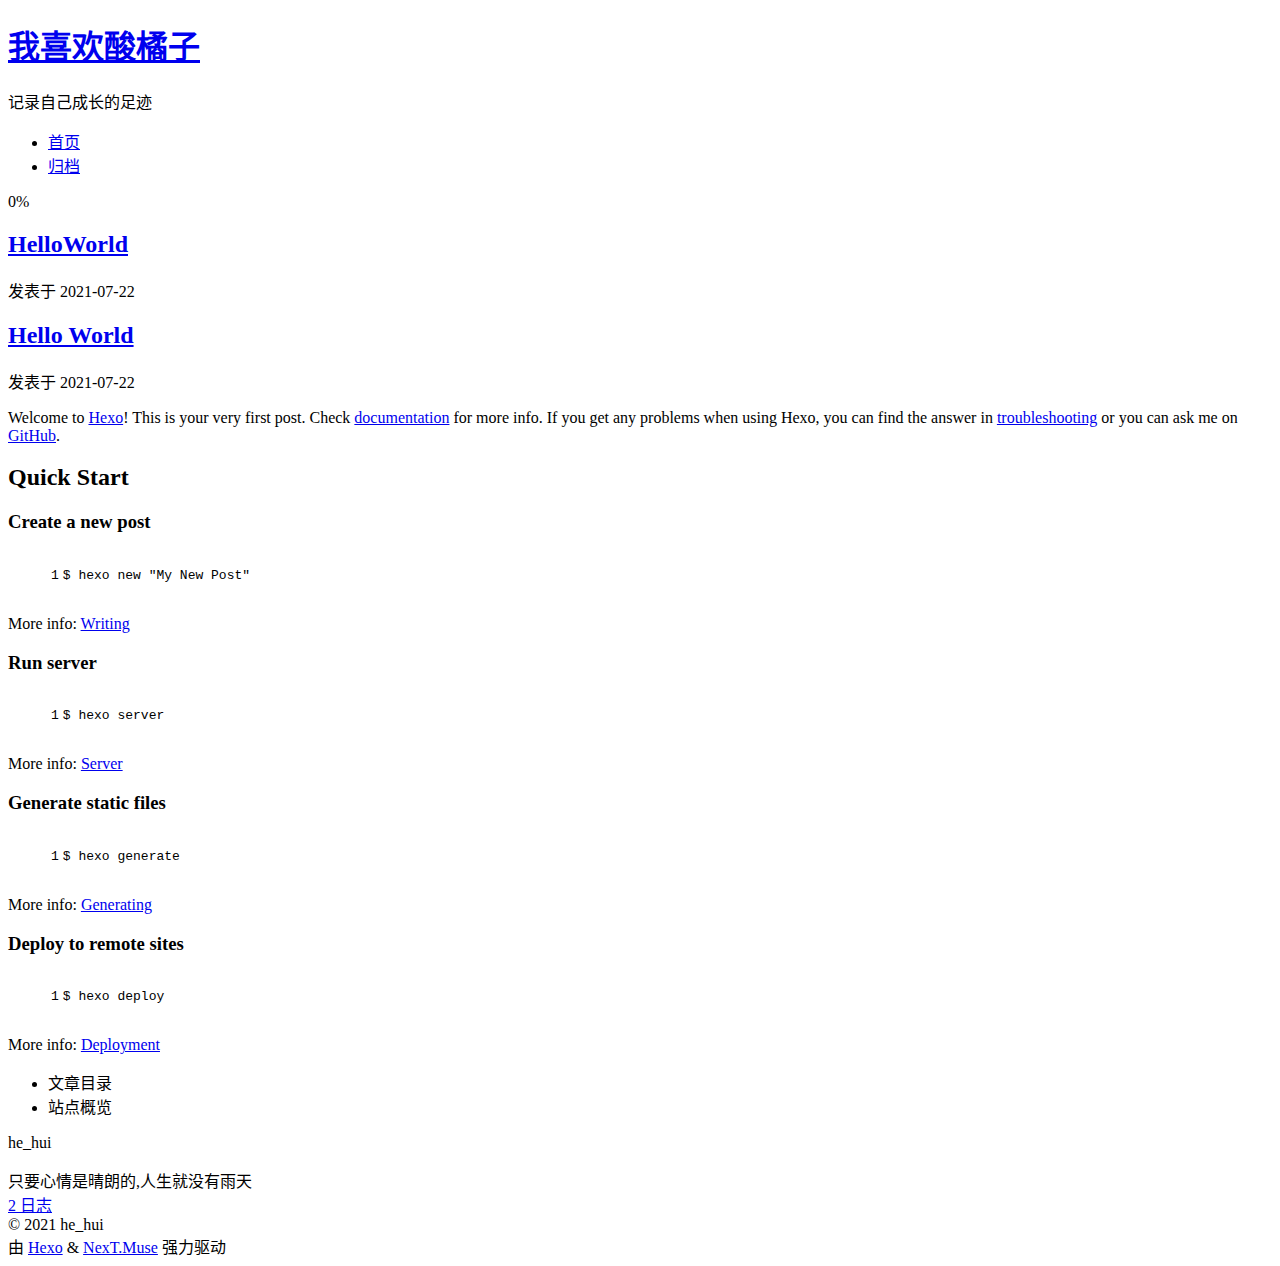
==== commit 9beb4e9c: "Site updated: 2021-07-22 18:39:30" ====
--- a/index.html
+++ b/index.html
@@ -5,19 +5,19 @@
 <meta name="viewport" content="width=device-width, initial-scale=1, maximum-scale=2">
 <meta name="theme-color" content="#222">
 <meta name="generator" content="Hexo 5.4.0">
-  <link rel="apple-touch-icon" sizes="180x180" href="/images/apple-touch-icon-next.png">
-  <link rel="icon" type="image/png" sizes="32x32" href="/images/favicon-32x32-next.png">
-  <link rel="icon" type="image/png" sizes="16x16" href="/images/favicon-16x16-next.png">
-  <link rel="mask-icon" href="/images/logo.svg" color="#222">
-
-<link rel="stylesheet" href="/css/main.css">
-
-
-<link rel="stylesheet" href="/lib/font-awesome/css/all.min.css">
+  <link rel="apple-touch-icon" sizes="180x180" href="/orange-blog.github.io/images/apple-touch-icon-next.png">
+  <link rel="icon" type="image/png" sizes="32x32" href="/orange-blog.github.io/images/favicon-32x32-next.png">
+  <link rel="icon" type="image/png" sizes="16x16" href="/orange-blog.github.io/images/favicon-16x16-next.png">
+  <link rel="mask-icon" href="/orange-blog.github.io/images/logo.svg" color="#222">
+
+<link rel="stylesheet" href="/orange-blog.github.io/css/main.css">
+
+
+<link rel="stylesheet" href="/orange-blog.github.io/lib/font-awesome/css/all.min.css">
 
 <script id="hexo-configurations">
     var NexT = window.NexT || {};
-    var CONFIG = {"hostname":"hehui1.github.io","root":"/","scheme":"Muse","version":"7.8.0","exturl":false,"sidebar":{"position":"left","display":"post","padding":18,"offset":12,"onmobile":false},"copycode":{"enable":false,"show_result":false,"style":null},"back2top":{"enable":true,"sidebar":false,"scrollpercent":false},"bookmark":{"enable":false,"color":"#222","save":"auto"},"fancybox":false,"mediumzoom":false,"lazyload":false,"pangu":false,"comments":{"style":"tabs","active":null,"storage":true,"lazyload":false,"nav":null},"algolia":{"hits":{"per_page":10},"labels":{"input_placeholder":"Search for Posts","hits_empty":"We didn't find any results for the search: ${query}","hits_stats":"${hits} results found in ${time} ms"}},"localsearch":{"enable":false,"trigger":"auto","top_n_per_article":1,"unescape":false,"preload":false},"motion":{"enable":true,"async":false,"transition":{"post_block":"fadeIn","post_header":"slideDownIn","post_body":"slideDownIn","coll_header":"slideLeftIn","sidebar":"slideUpIn"}}};
+    var CONFIG = {"hostname":"hehui1.github.io","root":"/orange-blog.github.io/","scheme":"Muse","version":"7.8.0","exturl":false,"sidebar":{"position":"left","display":"post","padding":18,"offset":12,"onmobile":false},"copycode":{"enable":false,"show_result":false,"style":null},"back2top":{"enable":true,"sidebar":false,"scrollpercent":false},"bookmark":{"enable":false,"color":"#222","save":"auto"},"fancybox":false,"mediumzoom":false,"lazyload":false,"pangu":false,"comments":{"style":"tabs","active":null,"storage":true,"lazyload":false,"nav":null},"algolia":{"hits":{"per_page":10},"labels":{"input_placeholder":"Search for Posts","hits_empty":"We didn't find any results for the search: ${query}","hits_stats":"${hits} results found in ${time} ms"}},"localsearch":{"enable":false,"trigger":"auto","top_n_per_article":1,"unescape":false,"preload":false},"motion":{"enable":true,"async":false,"transition":{"post_block":"fadeIn","post_header":"slideDownIn","post_body":"slideDownIn","coll_header":"slideLeftIn","sidebar":"slideUpIn"}}};
   </script>
 
   <meta name="description" content="只要心情是晴朗的,人生就没有雨天">
@@ -92,7 +92,7 @@
 
   <div class="site-meta">
 
-    <a href="/" class="brand" rel="start">
+    <a href="/orange-blog.github.io/" class="brand" rel="start">
       <span class="logo-line-before"><i></i></span>
       <h1 class="site-title">我喜欢酸橘子</h1>
       <span class="logo-line-after"><i></i></span>
@@ -113,12 +113,12 @@
   <ul id="menu" class="main-menu menu">
         <li class="menu-item menu-item-home">
 
-    <a href="/" rel="section"><i class="fa fa-home fa-fw"></i>首页</a>
+    <a href="/orange-blog.github.io/" rel="section"><i class="fa fa-home fa-fw"></i>首页</a>
 
   </li>
         <li class="menu-item menu-item-archives">
 
-    <a href="/archives/" rel="section"><i class="fa fa-archive fa-fw"></i>归档</a>
+    <a href="/orange-blog.github.io/archives/" rel="section"><i class="fa fa-archive fa-fw"></i>归档</a>
 
   </li>
   </ul>
@@ -151,7 +151,7 @@
     <link itemprop="mainEntityOfPage" href="https://hehui1.github.io/orange-blog.github.io/2021/07/22/HelloWorld/">
 
     <span hidden itemprop="author" itemscope itemtype="http://schema.org/Person">
-      <meta itemprop="image" content="/images/avatar.gif">
+      <meta itemprop="image" content="/orange-blog.github.io/images/avatar.gif">
       <meta itemprop="name" content="he_hui">
       <meta itemprop="description" content="只要心情是晴朗的,人生就没有雨天">
     </span>
@@ -162,7 +162,7 @@
       <header class="post-header">
         <h2 class="post-title" itemprop="name headline">
           
-            <a href="/2021/07/22/HelloWorld/" class="post-title-link" itemprop="url">HelloWorld</a>
+            <a href="/orange-blog.github.io/2021/07/22/HelloWorld/" class="post-title-link" itemprop="url">HelloWorld</a>
         </h2>
 
         <div class="post-meta">
@@ -208,7 +208,7 @@
     <link itemprop="mainEntityOfPage" href="https://hehui1.github.io/orange-blog.github.io/2021/07/22/hello-world/">
 
     <span hidden itemprop="author" itemscope itemtype="http://schema.org/Person">
-      <meta itemprop="image" content="/images/avatar.gif">
+      <meta itemprop="image" content="/orange-blog.github.io/images/avatar.gif">
       <meta itemprop="name" content="he_hui">
       <meta itemprop="description" content="只要心情是晴朗的,人生就没有雨天">
     </span>
@@ -219,7 +219,7 @@
       <header class="post-header">
         <h2 class="post-title" itemprop="name headline">
           
-            <a href="/2021/07/22/hello-world/" class="post-title-link" itemprop="url">Hello World</a>
+            <a href="/orange-blog.github.io/2021/07/22/hello-world/" class="post-title-link" itemprop="url">Hello World</a>
         </h2>
 
         <div class="post-meta">
@@ -335,7 +335,7 @@
 <div class="site-state-wrap motion-element">
   <nav class="site-state">
       <div class="site-state-item site-state-posts">
-          <a href="/archives/">
+          <a href="/orange-blog.github.io/archives/">
         
           <span class="site-state-item-count">2</span>
           <span class="site-state-item-name">日志</span>
@@ -388,19 +388,19 @@
   </div>
 
   
-  <script src="/lib/anime.min.js"></script>
-  <script src="/lib/velocity/velocity.min.js"></script>
-  <script src="/lib/velocity/velocity.ui.min.js"></script>
-
-<script src="/js/utils.js"></script>
-
-<script src="/js/motion.js"></script>
-
-
-<script src="/js/schemes/muse.js"></script>
-
-
-<script src="/js/next-boot.js"></script>
+  <script src="/orange-blog.github.io/lib/anime.min.js"></script>
+  <script src="/orange-blog.github.io/lib/velocity/velocity.min.js"></script>
+  <script src="/orange-blog.github.io/lib/velocity/velocity.ui.min.js"></script>
+
+<script src="/orange-blog.github.io/js/utils.js"></script>
+
+<script src="/orange-blog.github.io/js/motion.js"></script>
+
+
+<script src="/orange-blog.github.io/js/schemes/muse.js"></script>
+
+
+<script src="/orange-blog.github.io/js/next-boot.js"></script>
 
 
 
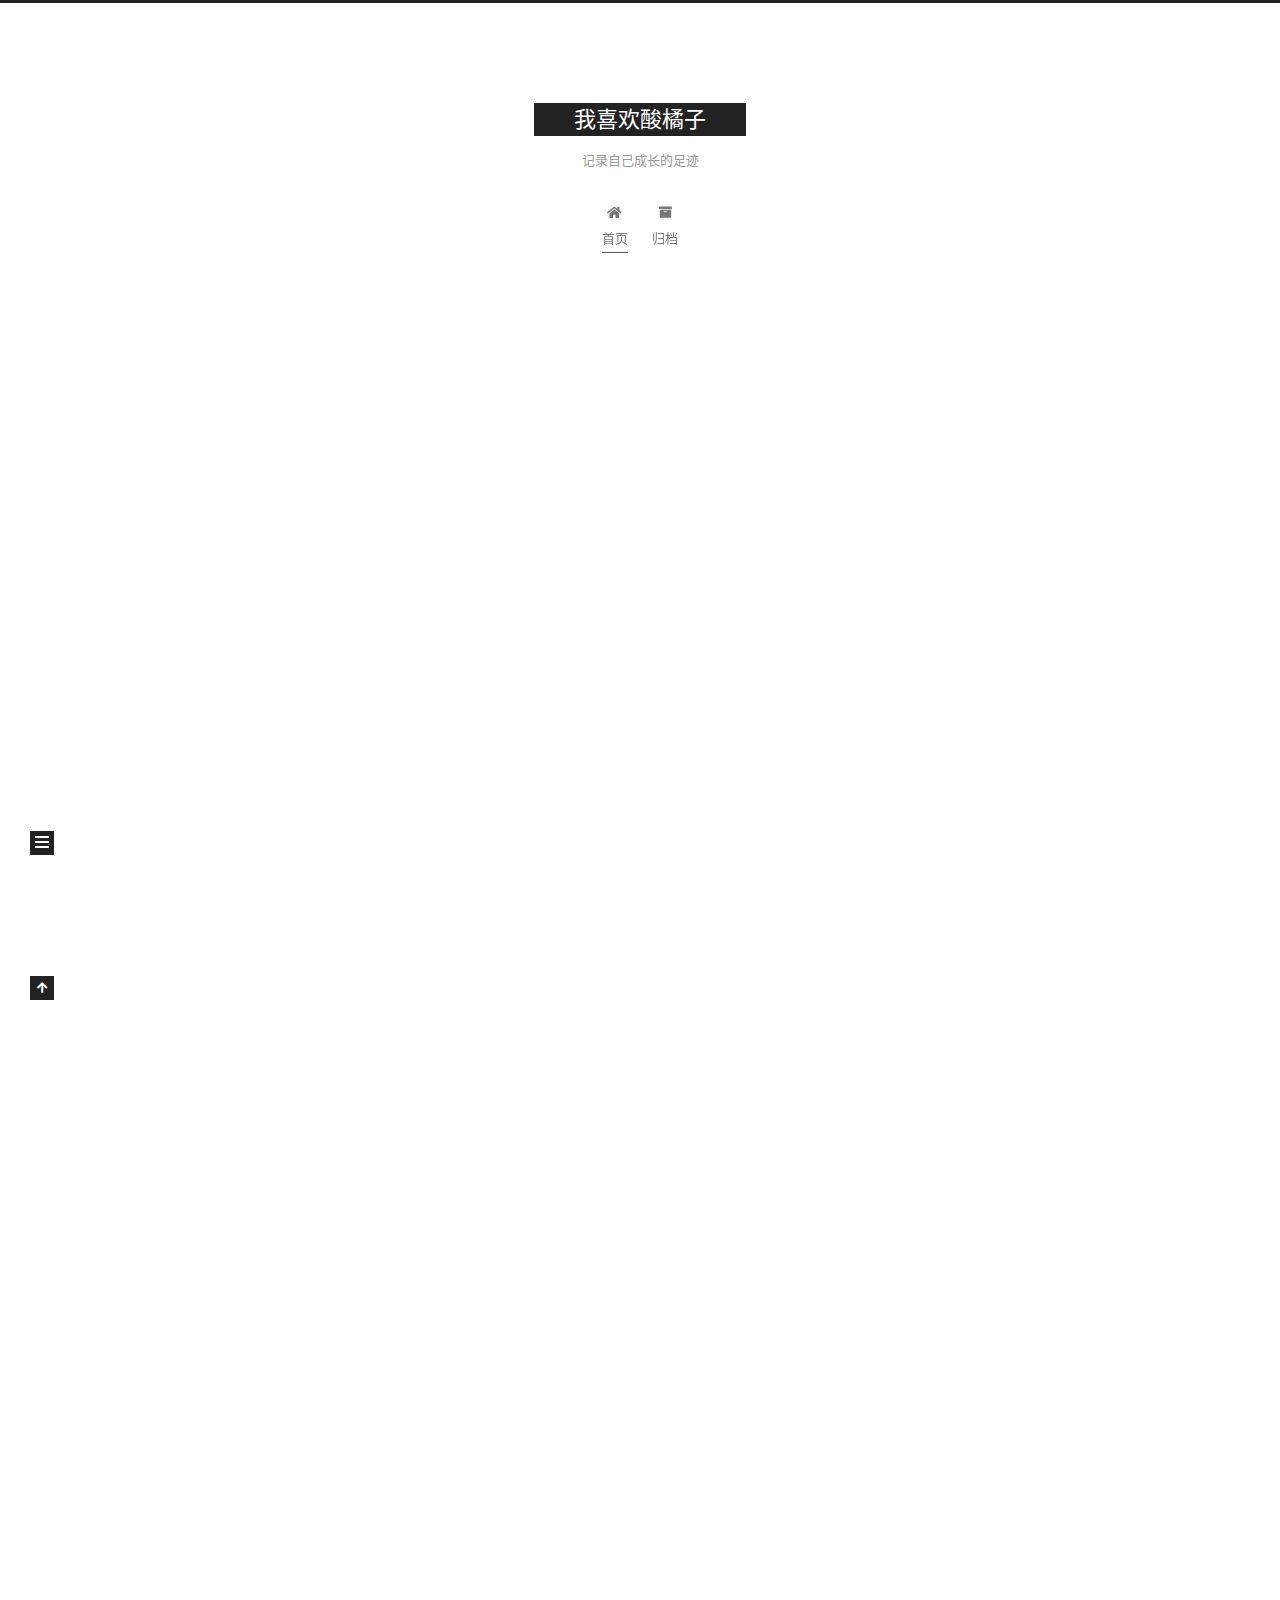
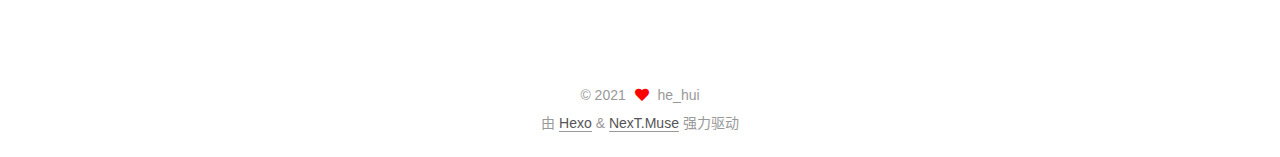
==== commit 4cb0e629: "Site updated: 2021-07-22 18:43:45" ====
--- a/index.html
+++ b/index.html
@@ -5,32 +5,32 @@
 <meta name="viewport" content="width=device-width, initial-scale=1, maximum-scale=2">
 <meta name="theme-color" content="#222">
 <meta name="generator" content="Hexo 5.4.0">
-  <link rel="apple-touch-icon" sizes="180x180" href="/orange-blog.github.io/images/apple-touch-icon-next.png">
-  <link rel="icon" type="image/png" sizes="32x32" href="/orange-blog.github.io/images/favicon-32x32-next.png">
-  <link rel="icon" type="image/png" sizes="16x16" href="/orange-blog.github.io/images/favicon-16x16-next.png">
-  <link rel="mask-icon" href="/orange-blog.github.io/images/logo.svg" color="#222">
-
-<link rel="stylesheet" href="/orange-blog.github.io/css/main.css">
-
-
-<link rel="stylesheet" href="/orange-blog.github.io/lib/font-awesome/css/all.min.css">
+  <link rel="apple-touch-icon" sizes="180x180" href="/images/apple-touch-icon-next.png">
+  <link rel="icon" type="image/png" sizes="32x32" href="/images/favicon-32x32-next.png">
+  <link rel="icon" type="image/png" sizes="16x16" href="/images/favicon-16x16-next.png">
+  <link rel="mask-icon" href="/images/logo.svg" color="#222">
+
+<link rel="stylesheet" href="/css/main.css">
+
+
+<link rel="stylesheet" href="/lib/font-awesome/css/all.min.css">
 
 <script id="hexo-configurations">
     var NexT = window.NexT || {};
-    var CONFIG = {"hostname":"hehui1.github.io","root":"/orange-blog.github.io/","scheme":"Muse","version":"7.8.0","exturl":false,"sidebar":{"position":"left","display":"post","padding":18,"offset":12,"onmobile":false},"copycode":{"enable":false,"show_result":false,"style":null},"back2top":{"enable":true,"sidebar":false,"scrollpercent":false},"bookmark":{"enable":false,"color":"#222","save":"auto"},"fancybox":false,"mediumzoom":false,"lazyload":false,"pangu":false,"comments":{"style":"tabs","active":null,"storage":true,"lazyload":false,"nav":null},"algolia":{"hits":{"per_page":10},"labels":{"input_placeholder":"Search for Posts","hits_empty":"We didn't find any results for the search: ${query}","hits_stats":"${hits} results found in ${time} ms"}},"localsearch":{"enable":false,"trigger":"auto","top_n_per_article":1,"unescape":false,"preload":false},"motion":{"enable":true,"async":false,"transition":{"post_block":"fadeIn","post_header":"slideDownIn","post_body":"slideDownIn","coll_header":"slideLeftIn","sidebar":"slideUpIn"}}};
+    var CONFIG = {"hostname":"orange-blog.github.io","root":"/","scheme":"Muse","version":"7.8.0","exturl":false,"sidebar":{"position":"left","display":"post","padding":18,"offset":12,"onmobile":false},"copycode":{"enable":false,"show_result":false,"style":null},"back2top":{"enable":true,"sidebar":false,"scrollpercent":false},"bookmark":{"enable":false,"color":"#222","save":"auto"},"fancybox":false,"mediumzoom":false,"lazyload":false,"pangu":false,"comments":{"style":"tabs","active":null,"storage":true,"lazyload":false,"nav":null},"algolia":{"hits":{"per_page":10},"labels":{"input_placeholder":"Search for Posts","hits_empty":"We didn't find any results for the search: ${query}","hits_stats":"${hits} results found in ${time} ms"}},"localsearch":{"enable":false,"trigger":"auto","top_n_per_article":1,"unescape":false,"preload":false},"motion":{"enable":true,"async":false,"transition":{"post_block":"fadeIn","post_header":"slideDownIn","post_body":"slideDownIn","coll_header":"slideLeftIn","sidebar":"slideUpIn"}}};
   </script>
 
   <meta name="description" content="只要心情是晴朗的,人生就没有雨天">
 <meta property="og:type" content="website">
 <meta property="og:title" content="我喜欢酸橘子">
-<meta property="og:url" content="https://hehui1.github.io/orange-blog.github.io/index.html">
+<meta property="og:url" content="https://orange-blog.github.io/index.html">
 <meta property="og:site_name" content="我喜欢酸橘子">
 <meta property="og:description" content="只要心情是晴朗的,人生就没有雨天">
 <meta property="og:locale" content="zh_CN">
 <meta property="article:author" content="he_hui">
 <meta name="twitter:card" content="summary">
 
-<link rel="canonical" href="https://hehui1.github.io/orange-blog.github.io/">
+<link rel="canonical" href="https://orange-blog.github.io/">
 
 
 <script id="page-configurations">
@@ -92,7 +92,7 @@
 
   <div class="site-meta">
 
-    <a href="/orange-blog.github.io/" class="brand" rel="start">
+    <a href="/" class="brand" rel="start">
       <span class="logo-line-before"><i></i></span>
       <h1 class="site-title">我喜欢酸橘子</h1>
       <span class="logo-line-after"><i></i></span>
@@ -113,12 +113,12 @@
   <ul id="menu" class="main-menu menu">
         <li class="menu-item menu-item-home">
 
-    <a href="/orange-blog.github.io/" rel="section"><i class="fa fa-home fa-fw"></i>首页</a>
+    <a href="/" rel="section"><i class="fa fa-home fa-fw"></i>首页</a>
 
   </li>
         <li class="menu-item menu-item-archives">
 
-    <a href="/orange-blog.github.io/archives/" rel="section"><i class="fa fa-archive fa-fw"></i>归档</a>
+    <a href="/archives/" rel="section"><i class="fa fa-archive fa-fw"></i>归档</a>
 
   </li>
   </ul>
@@ -148,10 +148,10 @@
   
   
   <article itemscope itemtype="http://schema.org/Article" class="post-block" lang="zh-CN">
-    <link itemprop="mainEntityOfPage" href="https://hehui1.github.io/orange-blog.github.io/2021/07/22/HelloWorld/">
+    <link itemprop="mainEntityOfPage" href="https://orange-blog.github.io/2021/07/22/HelloWorld/">
 
     <span hidden itemprop="author" itemscope itemtype="http://schema.org/Person">
-      <meta itemprop="image" content="/orange-blog.github.io/images/avatar.gif">
+      <meta itemprop="image" content="/images/avatar.gif">
       <meta itemprop="name" content="he_hui">
       <meta itemprop="description" content="只要心情是晴朗的,人生就没有雨天">
     </span>
@@ -162,7 +162,7 @@
       <header class="post-header">
         <h2 class="post-title" itemprop="name headline">
           
-            <a href="/orange-blog.github.io/2021/07/22/HelloWorld/" class="post-title-link" itemprop="url">HelloWorld</a>
+            <a href="/2021/07/22/HelloWorld/" class="post-title-link" itemprop="url">HelloWorld</a>
         </h2>
 
         <div class="post-meta">
@@ -205,10 +205,10 @@
   
   
   <article itemscope itemtype="http://schema.org/Article" class="post-block" lang="zh-CN">
-    <link itemprop="mainEntityOfPage" href="https://hehui1.github.io/orange-blog.github.io/2021/07/22/hello-world/">
+    <link itemprop="mainEntityOfPage" href="https://orange-blog.github.io/2021/07/22/hello-world/">
 
     <span hidden itemprop="author" itemscope itemtype="http://schema.org/Person">
-      <meta itemprop="image" content="/orange-blog.github.io/images/avatar.gif">
+      <meta itemprop="image" content="/images/avatar.gif">
       <meta itemprop="name" content="he_hui">
       <meta itemprop="description" content="只要心情是晴朗的,人生就没有雨天">
     </span>
@@ -219,7 +219,7 @@
       <header class="post-header">
         <h2 class="post-title" itemprop="name headline">
           
-            <a href="/orange-blog.github.io/2021/07/22/hello-world/" class="post-title-link" itemprop="url">Hello World</a>
+            <a href="/2021/07/22/hello-world/" class="post-title-link" itemprop="url">Hello World</a>
         </h2>
 
         <div class="post-meta">
@@ -335,7 +335,7 @@
 <div class="site-state-wrap motion-element">
   <nav class="site-state">
       <div class="site-state-item site-state-posts">
-          <a href="/orange-blog.github.io/archives/">
+          <a href="/archives/">
         
           <span class="site-state-item-count">2</span>
           <span class="site-state-item-name">日志</span>
@@ -388,19 +388,19 @@
   </div>
 
   
-  <script src="/orange-blog.github.io/lib/anime.min.js"></script>
-  <script src="/orange-blog.github.io/lib/velocity/velocity.min.js"></script>
-  <script src="/orange-blog.github.io/lib/velocity/velocity.ui.min.js"></script>
-
-<script src="/orange-blog.github.io/js/utils.js"></script>
-
-<script src="/orange-blog.github.io/js/motion.js"></script>
-
-
-<script src="/orange-blog.github.io/js/schemes/muse.js"></script>
-
-
-<script src="/orange-blog.github.io/js/next-boot.js"></script>
+  <script src="/lib/anime.min.js"></script>
+  <script src="/lib/velocity/velocity.min.js"></script>
+  <script src="/lib/velocity/velocity.ui.min.js"></script>
+
+<script src="/js/utils.js"></script>
+
+<script src="/js/motion.js"></script>
+
+
+<script src="/js/schemes/muse.js"></script>
+
+
+<script src="/js/next-boot.js"></script>
 
 
 
--- a/css/main.css
+++ b/css/main.css
@@ -0,0 +1,2291 @@
+:root {
+  --body-bg-color: #fff;
+  --content-bg-color: #fff;
+  --card-bg-color: #f5f5f5;
+  --text-color: #555;
+  --blockquote-color: #666;
+  --link-color: #555;
+  --link-hover-color: #222;
+  --brand-color: #fff;
+  --brand-hover-color: #fff;
+  --table-row-odd-bg-color: #f9f9f9;
+  --table-row-hover-bg-color: #f5f5f5;
+  --menu-item-bg-color: #f5f5f5;
+  --btn-default-bg: #222;
+  --btn-default-color: #fff;
+  --btn-default-border-color: #222;
+  --btn-default-hover-bg: #fff;
+  --btn-default-hover-color: #222;
+  --btn-default-hover-border-color: #222;
+}
+html {
+  line-height: 1.15; /* 1 */
+  -webkit-text-size-adjust: 100%; /* 2 */
+}
+body {
+  margin: 0;
+}
+main {
+  display: block;
+}
+h1 {
+  font-size: 2em;
+  margin: 0.67em 0;
+}
+hr {
+  box-sizing: content-box; /* 1 */
+  height: 0; /* 1 */
+  overflow: visible; /* 2 */
+}
+pre {
+  font-family: monospace, monospace; /* 1 */
+  font-size: 1em; /* 2 */
+}
+a {
+  background: transparent;
+}
+abbr[title] {
+  border-bottom: none; /* 1 */
+  text-decoration: underline; /* 2 */
+  text-decoration: underline dotted; /* 2 */
+}
+b,
+strong {
+  font-weight: bolder;
+}
+code,
+kbd,
+samp {
+  font-family: monospace, monospace; /* 1 */
+  font-size: 1em; /* 2 */
+}
+small {
+  font-size: 80%;
+}
+sub,
+sup {
+  font-size: 75%;
+  line-height: 0;
+  position: relative;
+  vertical-align: baseline;
+}
+sub {
+  bottom: -0.25em;
+}
+sup {
+  top: -0.5em;
+}
+img {
+  border-style: none;
+}
+button,
+input,
+optgroup,
+select,
+textarea {
+  font-family: inherit; /* 1 */
+  font-size: 100%; /* 1 */
+  line-height: 1.15; /* 1 */
+  margin: 0; /* 2 */
+}
+button,
+input {
+/* 1 */
+  overflow: visible;
+}
+button,
+select {
+/* 1 */
+  text-transform: none;
+}
+button,
+[type='button'],
+[type='reset'],
+[type='submit'] {
+  -webkit-appearance: button;
+}
+button::-moz-focus-inner,
+[type='button']::-moz-focus-inner,
+[type='reset']::-moz-focus-inner,
+[type='submit']::-moz-focus-inner {
+  border-style: none;
+  padding: 0;
+}
+button:-moz-focusring,
+[type='button']:-moz-focusring,
+[type='reset']:-moz-focusring,
+[type='submit']:-moz-focusring {
+  outline: 1px dotted ButtonText;
+}
+fieldset {
+  padding: 0.35em 0.75em 0.625em;
+}
+legend {
+  box-sizing: border-box; /* 1 */
+  color: inherit; /* 2 */
+  display: table; /* 1 */
+  max-width: 100%; /* 1 */
+  padding: 0; /* 3 */
+  white-space: normal; /* 1 */
+}
+progress {
+  vertical-align: baseline;
+}
+textarea {
+  overflow: auto;
+}
+[type='checkbox'],
+[type='radio'] {
+  box-sizing: border-box; /* 1 */
+  padding: 0; /* 2 */
+}
+[type='number']::-webkit-inner-spin-button,
+[type='number']::-webkit-outer-spin-button {
+  height: auto;
+}
+[type='search'] {
+  outline-offset: -2px; /* 2 */
+  -webkit-appearance: textfield; /* 1 */
+}
+[type='search']::-webkit-search-decoration {
+  -webkit-appearance: none;
+}
+::-webkit-file-upload-button {
+  font: inherit; /* 2 */
+  -webkit-appearance: button; /* 1 */
+}
+details {
+  display: block;
+}
+summary {
+  display: list-item;
+}
+template {
+  display: none;
+}
+[hidden] {
+  display: none;
+}
+::selection {
+  background: #262a30;
+  color: #eee;
+}
+html,
+body {
+  height: 100%;
+}
+body {
+  background: var(--body-bg-color);
+  color: var(--text-color);
+  font-family: 'Lato', "PingFang SC", "Microsoft YaHei", sans-serif;
+  font-size: 1em;
+  line-height: 2;
+}
+@media (max-width: 991px) {
+  body {
+    padding-left: 0 !important;
+    padding-right: 0 !important;
+  }
+}
+h1,
+h2,
+h3,
+h4,
+h5,
+h6 {
+  font-family: 'Lato', "PingFang SC", "Microsoft YaHei", sans-serif;
+  font-weight: bold;
+  line-height: 1.5;
+  margin: 20px 0 15px;
+}
+h1 {
+  font-size: 1.5em;
+}
+h2 {
+  font-size: 1.375em;
+}
+h3 {
+  font-size: 1.25em;
+}
+h4 {
+  font-size: 1.125em;
+}
+h5 {
+  font-size: 1em;
+}
+h6 {
+  font-size: 0.875em;
+}
+p {
+  margin: 0 0 20px 0;
+}
+a,
+span.exturl {
+  border-bottom: 1px solid #999;
+  color: var(--link-color);
+  outline: 0;
+  text-decoration: none;
+  overflow-wrap: break-word;
+  word-wrap: break-word;
+  cursor: pointer;
+}
+a:hover,
+span.exturl:hover {
+  border-bottom-color: var(--link-hover-color);
+  color: var(--link-hover-color);
+}
+iframe,
+img,
+video {
+  display: block;
+  margin-left: auto;
+  margin-right: auto;
+  max-width: 100%;
+}
+hr {
+  background-image: repeating-linear-gradient(-45deg, #ddd, #ddd 4px, transparent 4px, transparent 8px);
+  border: 0;
+  height: 3px;
+  margin: 40px 0;
+}
+blockquote {
+  border-left: 4px solid #ddd;
+  color: var(--blockquote-color);
+  margin: 0;
+  padding: 0 15px;
+}
+blockquote cite::before {
+  content: '-';
+  padding: 0 5px;
+}
+dt {
+  font-weight: bold;
+}
+dd {
+  margin: 0;
+  padding: 0;
+}
+kbd {
+  background-color: #f5f5f5;
+  background-image: linear-gradient(#eee, #fff, #eee);
+  border: 1px solid #ccc;
+  border-radius: 0.2em;
+  box-shadow: 0.1em 0.1em 0.2em rgba(0,0,0,0.1);
+  color: #555;
+  font-family: inherit;
+  padding: 0.1em 0.3em;
+  white-space: nowrap;
+}
+.table-container {
+  overflow: auto;
+}
+table {
+  border-collapse: collapse;
+  border-spacing: 0;
+  font-size: 0.875em;
+  margin: 0 0 20px 0;
+  width: 100%;
+}
+tbody tr:nth-of-type(odd) {
+  background: var(--table-row-odd-bg-color);
+}
+tbody tr:hover {
+  background: var(--table-row-hover-bg-color);
+}
+caption,
+th,
+td {
+  font-weight: normal;
+  padding: 8px;
+  vertical-align: middle;
+}
+th,
+td {
+  border: 1px solid #ddd;
+  border-bottom: 3px solid #ddd;
+}
+th {
+  font-weight: 700;
+  padding-bottom: 10px;
+}
+td {
+  border-bottom-width: 1px;
+}
+.btn {
+  background: var(--btn-default-bg);
+  border: 2px solid var(--btn-default-border-color);
+  border-radius: 0;
+  color: var(--btn-default-color);
+  display: inline-block;
+  font-size: 0.875em;
+  line-height: 2;
+  padding: 0 20px;
+  text-decoration: none;
+  transition-property: background-color;
+  transition-delay: 0s;
+  transition-duration: 0.2s;
+  transition-timing-function: ease-in-out;
+}
+.btn:hover {
+  background: var(--btn-default-hover-bg);
+  border-color: var(--btn-default-hover-border-color);
+  color: var(--btn-default-hover-color);
+}
+.btn + .btn {
+  margin: 0 0 8px 8px;
+}
+.btn .fa-fw {
+  text-align: left;
+  width: 1.285714285714286em;
+}
+.toggle {
+  line-height: 0;
+}
+.toggle .toggle-line {
+  background: #fff;
+  display: inline-block;
+  height: 2px;
+  left: 0;
+  position: relative;
+  top: 0;
+  transition: all 0.4s;
+  vertical-align: top;
+  width: 100%;
+}
+.toggle .toggle-line:not(:first-child) {
+  margin-top: 3px;
+}
+.toggle.toggle-arrow .toggle-line-first {
+  left: 50%;
+  top: 2px;
+  transform: rotate(45deg);
+  width: 50%;
+}
+.toggle.toggle-arrow .toggle-line-middle {
+  left: 2px;
+  width: 90%;
+}
+.toggle.toggle-arrow .toggle-line-last {
+  left: 50%;
+  top: -2px;
+  transform: rotate(-45deg);
+  width: 50%;
+}
+.toggle.toggle-close .toggle-line-first {
+  transform: rotate(-45deg);
+  top: 5px;
+}
+.toggle.toggle-close .toggle-line-middle {
+  opacity: 0;
+}
+.toggle.toggle-close .toggle-line-last {
+  transform: rotate(45deg);
+  top: -5px;
+}
+.highlight,
+pre {
+  background: #f7f7f7;
+  color: #4d4d4c;
+  line-height: 1.6;
+  margin: 0 auto 20px;
+}
+pre,
+code {
+  font-family: consolas, Menlo, monospace, "PingFang SC", "Microsoft YaHei";
+}
+code {
+  background: #eee;
+  border-radius: 3px;
+  color: #555;
+  padding: 2px 4px;
+  overflow-wrap: break-word;
+  word-wrap: break-word;
+}
+.highlight *::selection {
+  background: #d6d6d6;
+}
+.highlight pre {
+  border: 0;
+  margin: 0;
+  padding: 10px 0;
+}
+.highlight table {
+  border: 0;
+  margin: 0;
+  width: auto;
+}
+.highlight td {
+  border: 0;
+  padding: 0;
+}
+.highlight figcaption {
+  background: #eff2f3;
+  color: #4d4d4c;
+  display: flex;
+  font-size: 0.875em;
+  justify-content: space-between;
+  line-height: 1.2;
+  padding: 0.5em;
+}
+.highlight figcaption a {
+  color: #4d4d4c;
+}
+.highlight figcaption a:hover {
+  border-bottom-color: #4d4d4c;
+}
+.highlight .gutter {
+  -moz-user-select: none;
+  -ms-user-select: none;
+  -webkit-user-select: none;
+  user-select: none;
+}
+.highlight .gutter pre {
+  background: #eff2f3;
+  color: #869194;
+  padding-left: 10px;
+  padding-right: 10px;
+  text-align: right;
+}
+.highlight .code pre {
+  background: #f7f7f7;
+  padding-left: 10px;
+  width: 100%;
+}
+.gist table {
+  width: auto;
+}
+.gist table td {
+  border: 0;
+}
+pre {
+  overflow: auto;
+  padding: 10px;
+}
+pre code {
+  background: none;
+  color: #4d4d4c;
+  font-size: 0.875em;
+  padding: 0;
+  text-shadow: none;
+}
+pre .deletion {
+  background: #fdd;
+}
+pre .addition {
+  background: #dfd;
+}
+pre .meta {
+  color: #eab700;
+  -moz-user-select: none;
+  -ms-user-select: none;
+  -webkit-user-select: none;
+  user-select: none;
+}
+pre .comment {
+  color: #8e908c;
+}
+pre .variable,
+pre .attribute,
+pre .tag,
+pre .name,
+pre .regexp,
+pre .ruby .constant,
+pre .xml .tag .title,
+pre .xml .pi,
+pre .xml .doctype,
+pre .html .doctype,
+pre .css .id,
+pre .css .class,
+pre .css .pseudo {
+  color: #c82829;
+}
+pre .number,
+pre .preprocessor,
+pre .built_in,
+pre .builtin-name,
+pre .literal,
+pre .params,
+pre .constant,
+pre .command {
+  color: #f5871f;
+}
+pre .ruby .class .title,
+pre .css .rules .attribute,
+pre .string,
+pre .symbol,
+pre .value,
+pre .inheritance,
+pre .header,
+pre .ruby .symbol,
+pre .xml .cdata,
+pre .special,
+pre .formula {
+  color: #718c00;
+}
+pre .title,
+pre .css .hexcolor {
+  color: #3e999f;
+}
+pre .function,
+pre .python .decorator,
+pre .python .title,
+pre .ruby .function .title,
+pre .ruby .title .keyword,
+pre .perl .sub,
+pre .javascript .title,
+pre .coffeescript .title {
+  color: #4271ae;
+}
+pre .keyword,
+pre .javascript .function {
+  color: #8959a8;
+}
+.blockquote-center {
+  border-left: none;
+  margin: 40px 0;
+  padding: 0;
+  position: relative;
+  text-align: center;
+}
+.blockquote-center .fa {
+  display: block;
+  opacity: 0.6;
+  position: absolute;
+  width: 100%;
+}
+.blockquote-center .fa-quote-left {
+  border-top: 1px solid #ccc;
+  text-align: left;
+  top: -20px;
+}
+.blockquote-center .fa-quote-right {
+  border-bottom: 1px solid #ccc;
+  text-align: right;
+  bottom: -20px;
+}
+.blockquote-center p,
+.blockquote-center div {
+  text-align: center;
+}
+.post-body .group-picture img {
+  margin: 0 auto;
+  padding: 0 3px;
+}
+.group-picture-row {
+  margin-bottom: 6px;
+  overflow: hidden;
+}
+.group-picture-column {
+  float: left;
+  margin-bottom: 10px;
+}
+.post-body .label {
+  color: #555;
+  display: inline;
+  padding: 0 2px;
+}
+.post-body .label.default {
+  background: #f0f0f0;
+}
+.post-body .label.primary {
+  background: #efe6f7;
+}
+.post-body .label.info {
+  background: #e5f2f8;
+}
+.post-body .label.success {
+  background: #e7f4e9;
+}
+.post-body .label.warning {
+  background: #fcf6e1;
+}
+.post-body .label.danger {
+  background: #fae8eb;
+}
+.post-body .tabs {
+  margin-bottom: 20px;
+}
+.post-body .tabs,
+.tabs-comment {
+  display: block;
+  padding-top: 10px;
+  position: relative;
+}
+.post-body .tabs ul.nav-tabs,
+.tabs-comment ul.nav-tabs {
+  display: flex;
+  flex-wrap: wrap;
+  margin: 0;
+  margin-bottom: -1px;
+  padding: 0;
+}
+@media (max-width: 413px) {
+  .post-body .tabs ul.nav-tabs,
+  .tabs-comment ul.nav-tabs {
+    display: block;
+    margin-bottom: 5px;
+  }
+}
+.post-body .tabs ul.nav-tabs li.tab,
+.tabs-comment ul.nav-tabs li.tab {
+  border-bottom: 1px solid #ddd;
+  border-left: 1px solid transparent;
+  border-right: 1px solid transparent;
+  border-top: 3px solid transparent;
+  flex-grow: 1;
+  list-style-type: none;
+  border-radius: 0 0 0 0;
+}
+@media (max-width: 413px) {
+  .post-body .tabs ul.nav-tabs li.tab,
+  .tabs-comment ul.nav-tabs li.tab {
+    border-bottom: 1px solid transparent;
+    border-left: 3px solid transparent;
+    border-right: 1px solid transparent;
+    border-top: 1px solid transparent;
+  }
+}
+@media (max-width: 413px) {
+  .post-body .tabs ul.nav-tabs li.tab,
+  .tabs-comment ul.nav-tabs li.tab {
+    border-radius: 0;
+  }
+}
+.post-body .tabs ul.nav-tabs li.tab a,
+.tabs-comment ul.nav-tabs li.tab a {
+  border-bottom: initial;
+  display: block;
+  line-height: 1.8;
+  outline: 0;
+  padding: 0.25em 0.75em;
+  text-align: center;
+  transition-delay: 0s;
+  transition-duration: 0.2s;
+  transition-timing-function: ease-out;
+}
+.post-body .tabs ul.nav-tabs li.tab a i,
+.tabs-comment ul.nav-tabs li.tab a i {
+  width: 1.285714285714286em;
+}
+.post-body .tabs ul.nav-tabs li.tab.active,
+.tabs-comment ul.nav-tabs li.tab.active {
+  border-bottom: 1px solid transparent;
+  border-left: 1px solid #ddd;
+  border-right: 1px solid #ddd;
+  border-top: 3px solid #fc6423;
+}
+@media (max-width: 413px) {
+  .post-body .tabs ul.nav-tabs li.tab.active,
+  .tabs-comment ul.nav-tabs li.tab.active {
+    border-bottom: 1px solid #ddd;
+    border-left: 3px solid #fc6423;
+    border-right: 1px solid #ddd;
+    border-top: 1px solid #ddd;
+  }
+}
+.post-body .tabs ul.nav-tabs li.tab.active a,
+.tabs-comment ul.nav-tabs li.tab.active a {
+  color: var(--link-color);
+  cursor: default;
+}
+.post-body .tabs .tab-content .tab-pane,
+.tabs-comment .tab-content .tab-pane {
+  border: 1px solid #ddd;
+  border-top: 0;
+  padding: 20px 20px 0 20px;
+  border-radius: 0;
+}
+.post-body .tabs .tab-content .tab-pane:not(.active),
+.tabs-comment .tab-content .tab-pane:not(.active) {
+  display: none;
+}
+.post-body .tabs .tab-content .tab-pane.active,
+.tabs-comment .tab-content .tab-pane.active {
+  display: block;
+}
+.post-body .tabs .tab-content .tab-pane.active:nth-of-type(1),
+.tabs-comment .tab-content .tab-pane.active:nth-of-type(1) {
+  border-radius: 0 0 0 0;
+}
+@media (max-width: 413px) {
+  .post-body .tabs .tab-content .tab-pane.active:nth-of-type(1),
+  .tabs-comment .tab-content .tab-pane.active:nth-of-type(1) {
+    border-radius: 0;
+  }
+}
+.post-body .note {
+  border-radius: 3px;
+  margin-bottom: 20px;
+  padding: 1em;
+  position: relative;
+  border: 1px solid #eee;
+  border-left-width: 5px;
+}
+.post-body .note h2,
+.post-body .note h3,
+.post-body .note h4,
+.post-body .note h5,
+.post-body .note h6 {
+  margin-top: 0;
+  border-bottom: initial;
+  margin-bottom: 0;
+  padding-top: 0;
+}
+.post-body .note p:first-child,
+.post-body .note ul:first-child,
+.post-body .note ol:first-child,
+.post-body .note table:first-child,
+.post-body .note pre:first-child,
+.post-body .note blockquote:first-child,
+.post-body .note img:first-child {
+  margin-top: 0;
+}
+.post-body .note p:last-child,
+.post-body .note ul:last-child,
+.post-body .note ol:last-child,
+.post-body .note table:last-child,
+.post-body .note pre:last-child,
+.post-body .note blockquote:last-child,
+.post-body .note img:last-child {
+  margin-bottom: 0;
+}
+.post-body .note.default {
+  border-left-color: #777;
+}
+.post-body .note.default h2,
+.post-body .note.default h3,
+.post-body .note.default h4,
+.post-body .note.default h5,
+.post-body .note.default h6 {
+  color: #777;
+}
+.post-body .note.primary {
+  border-left-color: #6f42c1;
+}
+.post-body .note.primary h2,
+.post-body .note.primary h3,
+.post-body .note.primary h4,
+.post-body .note.primary h5,
+.post-body .note.primary h6 {
+  color: #6f42c1;
+}
+.post-body .note.info {
+  border-left-color: #428bca;
+}
+.post-body .note.info h2,
+.post-body .note.info h3,
+.post-body .note.info h4,
+.post-body .note.info h5,
+.post-body .note.info h6 {
+  color: #428bca;
+}
+.post-body .note.success {
+  border-left-color: #5cb85c;
+}
+.post-body .note.success h2,
+.post-body .note.success h3,
+.post-body .note.success h4,
+.post-body .note.success h5,
+.post-body .note.success h6 {
+  color: #5cb85c;
+}
+.post-body .note.warning {
+  border-left-color: #f0ad4e;
+}
+.post-body .note.warning h2,
+.post-body .note.warning h3,
+.post-body .note.warning h4,
+.post-body .note.warning h5,
+.post-body .note.warning h6 {
+  color: #f0ad4e;
+}
+.post-body .note.danger {
+  border-left-color: #d9534f;
+}
+.post-body .note.danger h2,
+.post-body .note.danger h3,
+.post-body .note.danger h4,
+.post-body .note.danger h5,
+.post-body .note.danger h6 {
+  color: #d9534f;
+}
+.pagination .prev,
+.pagination .next,
+.pagination .page-number,
+.pagination .space {
+  display: inline-block;
+  margin: 0 10px;
+  padding: 0 11px;
+  position: relative;
+  top: -1px;
+}
+@media (max-width: 767px) {
+  .pagination .prev,
+  .pagination .next,
+  .pagination .page-number,
+  .pagination .space {
+    margin: 0 5px;
+  }
+}
+.pagination {
+  border-top: 1px solid #eee;
+  margin: 120px 0 0;
+  text-align: center;
+}
+.pagination .prev,
+.pagination .next,
+.pagination .page-number {
+  border-bottom: 0;
+  border-top: 1px solid #eee;
+  transition-property: border-color;
+  transition-delay: 0s;
+  transition-duration: 0.2s;
+  transition-timing-function: ease-in-out;
+}
+.pagination .prev:hover,
+.pagination .next:hover,
+.pagination .page-number:hover {
+  border-top-color: #222;
+}
+.pagination .space {
+  margin: 0;
+  padding: 0;
+}
+.pagination .prev {
+  margin-left: 0;
+}
+.pagination .next {
+  margin-right: 0;
+}
+.pagination .page-number.current {
+  background: #ccc;
+  border-top-color: #ccc;
+  color: #fff;
+}
+@media (max-width: 767px) {
+  .pagination {
+    border-top: none;
+  }
+  .pagination .prev,
+  .pagination .next,
+  .pagination .page-number {
+    border-bottom: 1px solid #eee;
+    border-top: 0;
+    margin-bottom: 10px;
+    padding: 0 10px;
+  }
+  .pagination .prev:hover,
+  .pagination .next:hover,
+  .pagination .page-number:hover {
+    border-bottom-color: #222;
+  }
+}
+.comments {
+  margin-top: 60px;
+  overflow: hidden;
+}
+.comment-button-group {
+  display: flex;
+  flex-wrap: wrap-reverse;
+  justify-content: center;
+  margin: 1em 0;
+}
+.comment-button-group .comment-button {
+  margin: 0.1em 0.2em;
+}
+.comment-button-group .comment-button.active {
+  background: var(--btn-default-hover-bg);
+  border-color: var(--btn-default-hover-border-color);
+  color: var(--btn-default-hover-color);
+}
+.comment-position {
+  display: none;
+}
+.comment-position.active {
+  display: block;
+}
+.tabs-comment {
+  background: var(--content-bg-color);
+  margin-top: 4em;
+  padding-top: 0;
+}
+.tabs-comment .comments {
+  border: 0;
+  box-shadow: none;
+  margin-top: 0;
+  padding-top: 0;
+}
+.container {
+  min-height: 100%;
+  position: relative;
+}
+.main-inner {
+  margin: 0 auto;
+  width: 700px;
+}
+@media (min-width: 1200px) {
+  .main-inner {
+    width: 800px;
+  }
+}
+@media (min-width: 1600px) {
+  .main-inner {
+    width: 900px;
+  }
+}
+@media (max-width: 767px) {
+  .content-wrap {
+    padding: 0 20px;
+  }
+}
+.header {
+  background: transparent;
+}
+.header-inner {
+  margin: 0 auto;
+  width: 700px;
+}
+@media (min-width: 1200px) {
+  .header-inner {
+    width: 800px;
+  }
+}
+@media (min-width: 1600px) {
+  .header-inner {
+    width: 900px;
+  }
+}
+.site-brand-container {
+  display: flex;
+  flex-shrink: 0;
+  padding: 0 10px;
+}
+.headband {
+  background: #222;
+  height: 3px;
+}
+.site-meta {
+  flex-grow: 1;
+  text-align: center;
+}
+@media (max-width: 767px) {
+  .site-meta {
+    text-align: center;
+  }
+}
+.brand {
+  border-bottom: none;
+  color: var(--brand-color);
+  display: inline-block;
+  line-height: 1.375em;
+  padding: 0 40px;
+  position: relative;
+}
+.brand:hover {
+  color: var(--brand-hover-color);
+}
+.site-title {
+  font-family: 'Lato', "PingFang SC", "Microsoft YaHei", sans-serif;
+  font-size: 1.375em;
+  font-weight: normal;
+  margin: 0;
+}
+.site-subtitle {
+  color: #999;
+  font-size: 0.8125em;
+  margin: 10px 0;
+}
+.use-motion .brand {
+  opacity: 0;
+}
+.use-motion .site-title,
+.use-motion .site-subtitle,
+.use-motion .custom-logo-image {
+  opacity: 0;
+  position: relative;
+  top: -10px;
+}
+.site-nav-toggle,
+.site-nav-right {
+  display: none;
+}
+@media (max-width: 767px) {
+  .site-nav-toggle,
+  .site-nav-right {
+    display: flex;
+    flex-direction: column;
+    justify-content: center;
+  }
+}
+.site-nav-toggle .toggle,
+.site-nav-right .toggle {
+  color: var(--text-color);
+  padding: 10px;
+  width: 22px;
+}
+.site-nav-toggle .toggle .toggle-line,
+.site-nav-right .toggle .toggle-line {
+  background: var(--text-color);
+  border-radius: 1px;
+}
+.site-nav {
+  display: block;
+}
+@media (max-width: 767px) {
+  .site-nav {
+    clear: both;
+    display: none;
+  }
+}
+.site-nav.site-nav-on {
+  display: block;
+}
+.menu {
+  margin-top: 20px;
+  padding-left: 0;
+  text-align: center;
+}
+.menu-item {
+  display: inline-block;
+  list-style: none;
+  margin: 0 10px;
+}
+@media (max-width: 767px) {
+  .menu-item {
+    display: block;
+    margin-top: 10px;
+  }
+  .menu-item.menu-item-search {
+    display: none;
+  }
+}
+.menu-item a,
+.menu-item span.exturl {
+  border-bottom: 0;
+  display: block;
+  font-size: 0.8125em;
+  transition-property: border-color;
+  transition-delay: 0s;
+  transition-duration: 0.2s;
+  transition-timing-function: ease-in-out;
+}
+@media (hover: none) {
+  .menu-item a:hover,
+  .menu-item span.exturl:hover {
+    border-bottom-color: transparent !important;
+  }
+}
+.menu-item .fa,
+.menu-item .fab,
+.menu-item .far,
+.menu-item .fas {
+  margin-right: 8px;
+}
+.menu-item .badge {
+  display: inline-block;
+  font-weight: bold;
+  line-height: 1;
+  margin-left: 0.35em;
+  margin-top: 0.35em;
+  text-align: center;
+  white-space: nowrap;
+}
+@media (max-width: 767px) {
+  .menu-item .badge {
+    float: right;
+    margin-left: 0;
+  }
+}
+.menu-item-active a,
+.menu .menu-item a:hover,
+.menu .menu-item span.exturl:hover {
+  background: var(--menu-item-bg-color);
+}
+.use-motion .menu-item {
+  opacity: 0;
+}
+.sidebar {
+  background: #222;
+  bottom: 0;
+  box-shadow: inset 0 2px 6px #000;
+  position: fixed;
+  top: 0;
+}
+@media (max-width: 991px) {
+  .sidebar {
+    display: none;
+  }
+}
+.sidebar-inner {
+  color: #999;
+  padding: 18px 10px;
+  text-align: center;
+}
+.cc-license {
+  margin-top: 10px;
+  text-align: center;
+}
+.cc-license .cc-opacity {
+  border-bottom: none;
+  opacity: 0.7;
+}
+.cc-license .cc-opacity:hover {
+  opacity: 0.9;
+}
+.cc-license img {
+  display: inline-block;
+}
+.site-author-image {
+  border: 2px solid #333;
+  display: block;
+  margin: 0 auto;
+  max-width: 96px;
+  padding: 2px;
+}
+.site-author-name {
+  color: #f5f5f5;
+  font-weight: normal;
+  margin: 5px 0 0;
+  text-align: center;
+}
+.site-description {
+  color: #999;
+  font-size: 1em;
+  margin-top: 5px;
+  text-align: center;
+}
+.links-of-author {
+  margin-top: 15px;
+}
+.links-of-author a,
+.links-of-author span.exturl {
+  border-bottom-color: #555;
+  display: inline-block;
+  font-size: 0.8125em;
+  margin-bottom: 10px;
+  margin-right: 10px;
+  vertical-align: middle;
+}
+.links-of-author a::before,
+.links-of-author span.exturl::before {
+  background: #e7a194;
+  border-radius: 50%;
+  content: ' ';
+  display: inline-block;
+  height: 4px;
+  margin-right: 3px;
+  vertical-align: middle;
+  width: 4px;
+}
+.sidebar-button {
+  margin-top: 15px;
+}
+.sidebar-button a {
+  border: 1px solid #fc6423;
+  border-radius: 4px;
+  color: #fc6423;
+  display: inline-block;
+  padding: 0 15px;
+}
+.sidebar-button a .fa,
+.sidebar-button a .fab,
+.sidebar-button a .far,
+.sidebar-button a .fas {
+  margin-right: 5px;
+}
+.sidebar-button a:hover {
+  background: #fc6423;
+  border: 1px solid #fc6423;
+  color: #fff;
+}
+.sidebar-button a:hover .fa,
+.sidebar-button a:hover .fab,
+.sidebar-button a:hover .far,
+.sidebar-button a:hover .fas {
+  color: #fff;
+}
+.links-of-blogroll {
+  font-size: 0.8125em;
+  margin-top: 10px;
+}
+.links-of-blogroll-title {
+  font-size: 0.875em;
+  font-weight: 600;
+  margin-top: 0;
+}
+.links-of-blogroll-list {
+  list-style: none;
+  margin: 0;
+  padding: 0;
+}
+#sidebar-dimmer {
+  display: none;
+}
+@media (max-width: 767px) {
+  #sidebar-dimmer {
+    background: #000;
+    display: block;
+    height: 100%;
+    left: 100%;
+    opacity: 0;
+    position: fixed;
+    top: 0;
+    width: 100%;
+    z-index: 1100;
+  }
+  .sidebar-active + #sidebar-dimmer {
+    opacity: 0.7;
+    transform: translateX(-100%);
+    transition: opacity 0.5s;
+  }
+}
+.sidebar-nav {
+  margin: 0;
+  padding-bottom: 20px;
+  padding-left: 0;
+}
+.sidebar-nav li {
+  border-bottom: 1px solid transparent;
+  color: #666;
+  cursor: pointer;
+  display: inline-block;
+  font-size: 0.875em;
+}
+.sidebar-nav li.sidebar-nav-overview {
+  margin-left: 10px;
+}
+.sidebar-nav li:hover {
+  color: #f5f5f5;
+}
+.sidebar-nav .sidebar-nav-active {
+  border-bottom-color: #87daff;
+  color: #87daff;
+}
+.sidebar-nav .sidebar-nav-active:hover {
+  color: #87daff;
+}
+.sidebar-panel {
+  display: none;
+  overflow-x: hidden;
+  overflow-y: auto;
+}
+.sidebar-panel-active {
+  display: block;
+}
+.sidebar-toggle {
+  background: #222;
+  bottom: 45px;
+  cursor: pointer;
+  height: 14px;
+  left: 30px;
+  padding: 5px;
+  position: fixed;
+  width: 14px;
+  z-index: 1300;
+}
+@media (max-width: 991px) {
+  .sidebar-toggle {
+    left: 20px;
+    opacity: 0.8;
+    display: none;
+  }
+}
+.sidebar-toggle:hover .toggle-line {
+  background: #87daff;
+}
+.post-toc {
+  font-size: 0.875em;
+}
+.post-toc ol {
+  list-style: none;
+  margin: 0;
+  padding: 0 2px 5px 10px;
+  text-align: left;
+}
+.post-toc ol > ol {
+  padding-left: 0;
+}
+.post-toc ol a {
+  transition-property: all;
+  transition-delay: 0s;
+  transition-duration: 0.2s;
+  transition-timing-function: ease-in-out;
+}
+.post-toc .nav-item {
+  line-height: 1.8;
+  overflow: hidden;
+  text-overflow: ellipsis;
+  white-space: nowrap;
+}
+.post-toc .nav .nav-child {
+  display: none;
+}
+.post-toc .nav .active > .nav-child {
+  display: block;
+}
+.post-toc .nav .active-current > .nav-child {
+  display: block;
+}
+.post-toc .nav .active-current > .nav-child > .nav-item {
+  display: block;
+}
+.post-toc .nav .active > a {
+  border-bottom-color: #87daff;
+  color: #87daff;
+}
+.post-toc .nav .active-current > a {
+  color: #87daff;
+}
+.post-toc .nav .active-current > a:hover {
+  color: #87daff;
+}
+.site-state {
+  display: flex;
+  justify-content: center;
+  line-height: 1.4;
+  margin-top: 10px;
+  overflow: hidden;
+  text-align: center;
+  white-space: nowrap;
+}
+.site-state-item {
+  padding: 0 15px;
+}
+.site-state-item:not(:first-child) {
+  border-left: 1px solid #333;
+}
+.site-state-item a {
+  border-bottom: none;
+}
+.site-state-item-count {
+  display: block;
+  font-size: 1.25em;
+  font-weight: 600;
+  text-align: center;
+}
+.site-state-item-name {
+  color: inherit;
+  font-size: 0.875em;
+}
+.footer {
+  color: #999;
+  font-size: 0.875em;
+  padding: 20px 0;
+}
+.footer.footer-fixed {
+  bottom: 0;
+  left: 0;
+  position: absolute;
+  right: 0;
+}
+.footer-inner {
+  box-sizing: border-box;
+  margin: 0 auto;
+  text-align: center;
+  width: 700px;
+}
+@media (min-width: 1200px) {
+  .footer-inner {
+    width: 800px;
+  }
+}
+@media (min-width: 1600px) {
+  .footer-inner {
+    width: 900px;
+  }
+}
+.languages {
+  display: inline-block;
+  font-size: 1.125em;
+  position: relative;
+}
+.languages .lang-select-label span {
+  margin: 0 0.5em;
+}
+.languages .lang-select {
+  height: 100%;
+  left: 0;
+  opacity: 0;
+  position: absolute;
+  top: 0;
+  width: 100%;
+}
+.with-love {
+  color: #ff0000;
+  display: inline-block;
+  margin: 0 5px;
+}
+.powered-by,
+.theme-info {
+  display: inline-block;
+}
+@-moz-keyframes iconAnimate {
+  0%, 100% {
+    transform: scale(1);
+  }
+  10%, 30% {
+    transform: scale(0.9);
+  }
+  20%, 40%, 60%, 80% {
+    transform: scale(1.1);
+  }
+  50%, 70% {
+    transform: scale(1.1);
+  }
+}
+@-webkit-keyframes iconAnimate {
+  0%, 100% {
+    transform: scale(1);
+  }
+  10%, 30% {
+    transform: scale(0.9);
+  }
+  20%, 40%, 60%, 80% {
+    transform: scale(1.1);
+  }
+  50%, 70% {
+    transform: scale(1.1);
+  }
+}
+@-o-keyframes iconAnimate {
+  0%, 100% {
+    transform: scale(1);
+  }
+  10%, 30% {
+    transform: scale(0.9);
+  }
+  20%, 40%, 60%, 80% {
+    transform: scale(1.1);
+  }
+  50%, 70% {
+    transform: scale(1.1);
+  }
+}
+@keyframes iconAnimate {
+  0%, 100% {
+    transform: scale(1);
+  }
+  10%, 30% {
+    transform: scale(0.9);
+  }
+  20%, 40%, 60%, 80% {
+    transform: scale(1.1);
+  }
+  50%, 70% {
+    transform: scale(1.1);
+  }
+}
+.back-to-top {
+  font-size: 12px;
+  text-align: center;
+  transition-delay: 0s;
+  transition-duration: 0.2s;
+  transition-timing-function: ease-in-out;
+}
+.back-to-top {
+  background: #222;
+  bottom: -100px;
+  box-sizing: border-box;
+  color: #fff;
+  cursor: pointer;
+  left: 30px;
+  opacity: 1;
+  padding: 0 6px;
+  position: fixed;
+  transition-property: bottom;
+  z-index: 1300;
+  width: 24px;
+}
+.back-to-top span {
+  display: none;
+}
+.back-to-top:hover {
+  color: #87daff;
+}
+.back-to-top.back-to-top-on {
+  bottom: 19px;
+}
+@media (max-width: 991px) {
+  .back-to-top {
+    left: 20px;
+    opacity: 0.8;
+  }
+}
+.post-body {
+  font-family: 'Lato', "PingFang SC", "Microsoft YaHei", sans-serif;
+  overflow-wrap: break-word;
+  word-wrap: break-word;
+}
+@media (min-width: 1200px) {
+  .post-body {
+    font-size: 1.125em;
+  }
+}
+.post-body .exturl .fa {
+  font-size: 0.875em;
+  margin-left: 4px;
+}
+.post-body .image-caption,
+.post-body .figure .caption {
+  color: #999;
+  font-size: 0.875em;
+  font-weight: bold;
+  line-height: 1;
+  margin: -20px auto 15px;
+  text-align: center;
+}
+.post-sticky-flag {
+  display: inline-block;
+  transform: rotate(30deg);
+}
+.post-button {
+  margin-top: 40px;
+  text-align: center;
+}
+.use-motion .post-block,
+.use-motion .pagination,
+.use-motion .comments {
+  opacity: 0;
+}
+.use-motion .post-header {
+  opacity: 0;
+}
+.use-motion .post-body {
+  opacity: 0;
+}
+.use-motion .collection-header {
+  opacity: 0;
+}
+.posts-collapse {
+  margin-left: 35px;
+  position: relative;
+}
+@media (max-width: 767px) {
+  .posts-collapse {
+    margin-left: 0px;
+    margin-right: 0px;
+  }
+}
+.posts-collapse .collection-title {
+  font-size: 1.125em;
+  position: relative;
+}
+.posts-collapse .collection-title::before {
+  background: #999;
+  border: 1px solid #fff;
+  border-radius: 50%;
+  content: ' ';
+  height: 10px;
+  left: 0;
+  margin-left: -6px;
+  margin-top: -4px;
+  position: absolute;
+  top: 50%;
+  width: 10px;
+}
+.posts-collapse .collection-year {
+  font-size: 1.5em;
+  font-weight: bold;
+  margin: 60px 0;
+  position: relative;
+}
+.posts-collapse .collection-year::before {
+  background: #bbb;
+  border-radius: 50%;
+  content: ' ';
+  height: 8px;
+  left: 0;
+  margin-left: -4px;
+  margin-top: -4px;
+  position: absolute;
+  top: 50%;
+  width: 8px;
+}
+.posts-collapse .collection-header {
+  display: block;
+  margin: 0 0 0 20px;
+}
+.posts-collapse .collection-header small {
+  color: #bbb;
+  margin-left: 5px;
+}
+.posts-collapse .post-header {
+  border-bottom: 1px dashed #ccc;
+  margin: 30px 0;
+  padding-left: 15px;
+  position: relative;
+  transition-property: border;
+  transition-delay: 0s;
+  transition-duration: 0.2s;
+  transition-timing-function: ease-in-out;
+}
+.posts-collapse .post-header::before {
+  background: #bbb;
+  border: 1px solid #fff;
+  border-radius: 50%;
+  content: ' ';
+  height: 6px;
+  left: 0;
+  margin-left: -4px;
+  position: absolute;
+  top: 0.75em;
+  transition-property: background;
+  width: 6px;
+  transition-delay: 0s;
+  transition-duration: 0.2s;
+  transition-timing-function: ease-in-out;
+}
+.posts-collapse .post-header:hover {
+  border-bottom-color: #666;
+}
+.posts-collapse .post-header:hover::before {
+  background: #222;
+}
+.posts-collapse .post-meta {
+  display: inline;
+  font-size: 0.75em;
+  margin-right: 10px;
+}
+.posts-collapse .post-title {
+  display: inline;
+}
+.posts-collapse .post-title a,
+.posts-collapse .post-title span.exturl {
+  border-bottom: none;
+  color: var(--link-color);
+}
+.posts-collapse .post-title .fa-external-link-alt {
+  font-size: 0.875em;
+  margin-left: 5px;
+}
+.posts-collapse::before {
+  background: #f5f5f5;
+  content: ' ';
+  height: 100%;
+  left: 0;
+  margin-left: -2px;
+  position: absolute;
+  top: 1.25em;
+  width: 4px;
+}
+.post-eof {
+  background: #ccc;
+  height: 1px;
+  margin: 80px auto 60px;
+  text-align: center;
+  width: 8%;
+}
+.post-block:last-of-type .post-eof {
+  display: none;
+}
+.content {
+  padding-top: 40px;
+}
+@media (min-width: 992px) {
+  .post-body {
+    text-align: justify;
+  }
+}
+@media (max-width: 991px) {
+  .post-body {
+    text-align: justify;
+  }
+}
+.post-body h1,
+.post-body h2,
+.post-body h3,
+.post-body h4,
+.post-body h5,
+.post-body h6 {
+  padding-top: 10px;
+}
+.post-body h1 .header-anchor,
+.post-body h2 .header-anchor,
+.post-body h3 .header-anchor,
+.post-body h4 .header-anchor,
+.post-body h5 .header-anchor,
+.post-body h6 .header-anchor {
+  border-bottom-style: none;
+  color: #ccc;
+  float: right;
+  margin-left: 10px;
+  visibility: hidden;
+}
+.post-body h1 .header-anchor:hover,
+.post-body h2 .header-anchor:hover,
+.post-body h3 .header-anchor:hover,
+.post-body h4 .header-anchor:hover,
+.post-body h5 .header-anchor:hover,
+.post-body h6 .header-anchor:hover {
+  color: inherit;
+}
+.post-body h1:hover .header-anchor,
+.post-body h2:hover .header-anchor,
+.post-body h3:hover .header-anchor,
+.post-body h4:hover .header-anchor,
+.post-body h5:hover .header-anchor,
+.post-body h6:hover .header-anchor {
+  visibility: visible;
+}
+.post-body iframe,
+.post-body img,
+.post-body video {
+  margin-bottom: 20px;
+}
+.post-body .video-container {
+  height: 0;
+  margin-bottom: 20px;
+  overflow: hidden;
+  padding-top: 75%;
+  position: relative;
+  width: 100%;
+}
+.post-body .video-container iframe,
+.post-body .video-container object,
+.post-body .video-container embed {
+  height: 100%;
+  left: 0;
+  margin: 0;
+  position: absolute;
+  top: 0;
+  width: 100%;
+}
+.post-gallery {
+  align-items: center;
+  display: grid;
+  grid-gap: 10px;
+  grid-template-columns: 1fr 1fr 1fr;
+  margin-bottom: 20px;
+}
+@media (max-width: 767px) {
+  .post-gallery {
+    grid-template-columns: 1fr 1fr;
+  }
+}
+.post-gallery a {
+  border: 0;
+}
+.post-gallery img {
+  margin: 0;
+}
+.posts-expand .post-header {
+  font-size: 1.125em;
+}
+.posts-expand .post-title {
+  font-size: 1.5em;
+  font-weight: normal;
+  margin: initial;
+  text-align: center;
+  overflow-wrap: break-word;
+  word-wrap: break-word;
+}
+.posts-expand .post-title-link {
+  border-bottom: none;
+  color: var(--link-color);
+  display: inline-block;
+  position: relative;
+  vertical-align: top;
+}
+.posts-expand .post-title-link::before {
+  background: var(--link-color);
+  bottom: 0;
+  content: '';
+  height: 2px;
+  left: 0;
+  position: absolute;
+  transform: scaleX(0);
+  visibility: hidden;
+  width: 100%;
+  transition-delay: 0s;
+  transition-duration: 0.2s;
+  transition-timing-function: ease-in-out;
+}
+.posts-expand .post-title-link:hover::before {
+  transform: scaleX(1);
+  visibility: visible;
+}
+.posts-expand .post-title-link .fa-external-link-alt {
+  font-size: 0.875em;
+  margin-left: 5px;
+}
+.posts-expand .post-meta {
+  color: #999;
+  font-family: 'Lato', "PingFang SC", "Microsoft YaHei", sans-serif;
+  font-size: 0.75em;
+  margin: 3px 0 60px 0;
+  text-align: center;
+}
+.posts-expand .post-meta .post-description {
+  font-size: 0.875em;
+  margin-top: 2px;
+}
+.posts-expand .post-meta time {
+  border-bottom: 1px dashed #999;
+  cursor: pointer;
+}
+.post-meta .post-meta-item + .post-meta-item::before {
+  content: '|';
+  margin: 0 0.5em;
+}
+.post-meta-divider {
+  margin: 0 0.5em;
+}
+.post-meta-item-icon {
+  margin-right: 3px;
+}
+@media (max-width: 991px) {
+  .post-meta-item-icon {
+    display: inline-block;
+  }
+}
+@media (max-width: 991px) {
+  .post-meta-item-text {
+    display: none;
+  }
+}
+.post-nav {
+  border-top: 1px solid #eee;
+  display: flex;
+  justify-content: space-between;
+  margin-top: 15px;
+  padding: 10px 5px 0;
+}
+.post-nav-item {
+  flex: 1;
+}
+.post-nav-item a {
+  border-bottom: none;
+  display: block;
+  font-size: 0.875em;
+  line-height: 1.6;
+  position: relative;
+}
+.post-nav-item a:active {
+  top: 2px;
+}
+.post-nav-item .fa {
+  font-size: 0.75em;
+}
+.post-nav-item:first-child {
+  margin-right: 15px;
+}
+.post-nav-item:first-child .fa {
+  margin-right: 5px;
+}
+.post-nav-item:last-child {
+  margin-left: 15px;
+  text-align: right;
+}
+.post-nav-item:last-child .fa {
+  margin-left: 5px;
+}
+.rtl.post-body p,
+.rtl.post-body a,
+.rtl.post-body h1,
+.rtl.post-body h2,
+.rtl.post-body h3,
+.rtl.post-body h4,
+.rtl.post-body h5,
+.rtl.post-body h6,
+.rtl.post-body li,
+.rtl.post-body ul,
+.rtl.post-body ol {
+  direction: rtl;
+  font-family: UKIJ Ekran;
+}
+.rtl.post-title {
+  font-family: UKIJ Ekran;
+}
+.post-tags {
+  margin-top: 40px;
+  text-align: center;
+}
+.post-tags a {
+  display: inline-block;
+  font-size: 0.8125em;
+}
+.post-tags a:not(:last-child) {
+  margin-right: 10px;
+}
+.post-widgets {
+  border-top: 1px solid #eee;
+  margin-top: 15px;
+  text-align: center;
+}
+.wp_rating {
+  height: 20px;
+  line-height: 20px;
+  margin-top: 10px;
+  padding-top: 6px;
+  text-align: center;
+}
+.social-like {
+  display: flex;
+  font-size: 0.875em;
+  justify-content: center;
+  text-align: center;
+}
+.reward-container {
+  margin: 20px auto;
+  padding: 10px 0;
+  text-align: center;
+  width: 90%;
+}
+.reward-container button {
+  background: transparent;
+  border: 1px solid #fc6423;
+  border-radius: 0;
+  color: #fc6423;
+  cursor: pointer;
+  line-height: 2;
+  outline: 0;
+  padding: 0 15px;
+  vertical-align: text-top;
+}
+.reward-container button:hover {
+  background: #fc6423;
+  border: 1px solid transparent;
+  color: #fa9366;
+}
+#qr {
+  padding-top: 20px;
+}
+#qr a {
+  border: 0;
+}
+#qr img {
+  display: inline-block;
+  margin: 0.8em 2em 0 2em;
+  max-width: 100%;
+  width: 180px;
+}
+#qr p {
+  text-align: center;
+}
+.category-all-page .category-all-title {
+  text-align: center;
+}
+.category-all-page .category-all {
+  margin-top: 20px;
+}
+.category-all-page .category-list {
+  list-style: none;
+  margin: 0;
+  padding: 0;
+}
+.category-all-page .category-list-item {
+  margin: 5px 10px;
+}
+.category-all-page .category-list-count {
+  color: #bbb;
+}
+.category-all-page .category-list-count::before {
+  content: ' (';
+  display: inline;
+}
+.category-all-page .category-list-count::after {
+  content: ') ';
+  display: inline;
+}
+.category-all-page .category-list-child {
+  padding-left: 10px;
+}
+.event-list {
+  padding: 0;
+}
+.event-list hr {
+  background: #222;
+  margin: 20px 0 45px 0;
+}
+.event-list hr::after {
+  background: #222;
+  color: #fff;
+  content: 'NOW';
+  display: inline-block;
+  font-weight: bold;
+  padding: 0 5px;
+  text-align: right;
+}
+.event-list .event {
+  background: #222;
+  margin: 20px 0;
+  min-height: 40px;
+  padding: 15px 0 15px 10px;
+}
+.event-list .event .event-summary {
+  color: #fff;
+  margin: 0;
+  padding-bottom: 3px;
+}
+.event-list .event .event-summary::before {
+  animation: dot-flash 1s alternate infinite ease-in-out;
+  color: #fff;
+  content: '\f111';
+  display: inline-block;
+  font-size: 10px;
+  margin-right: 25px;
+  vertical-align: middle;
+  font-family: 'Font Awesome 5 Free';
+  font-weight: 900;
+}
+.event-list .event .event-relative-time {
+  color: #bbb;
+  display: inline-block;
+  font-size: 12px;
+  font-weight: normal;
+  padding-left: 12px;
+}
+.event-list .event .event-details {
+  color: #fff;
+  display: block;
+  line-height: 18px;
+  margin-left: 56px;
+  padding-bottom: 6px;
+  padding-top: 3px;
+  text-indent: -24px;
+}
+.event-list .event .event-details::before {
+  color: #fff;
+  display: inline-block;
+  margin-right: 9px;
+  text-align: center;
+  text-indent: 0;
+  width: 14px;
+  font-family: 'Font Awesome 5 Free';
+  font-weight: 900;
+}
+.event-list .event .event-details.event-location::before {
+  content: '\f041';
+}
+.event-list .event .event-details.event-duration::before {
+  content: '\f017';
+}
+.event-list .event-past {
+  background: #f5f5f5;
+}
+.event-list .event-past .event-summary,
+.event-list .event-past .event-details {
+  color: #bbb;
+  opacity: 0.9;
+}
+.event-list .event-past .event-summary::before,
+.event-list .event-past .event-details::before {
+  animation: none;
+  color: #bbb;
+}
+@-moz-keyframes dot-flash {
+  from {
+    opacity: 1;
+    transform: scale(1);
+  }
+  to {
+    opacity: 0;
+    transform: scale(0.8);
+  }
+}
+@-webkit-keyframes dot-flash {
+  from {
+    opacity: 1;
+    transform: scale(1);
+  }
+  to {
+    opacity: 0;
+    transform: scale(0.8);
+  }
+}
+@-o-keyframes dot-flash {
+  from {
+    opacity: 1;
+    transform: scale(1);
+  }
+  to {
+    opacity: 0;
+    transform: scale(0.8);
+  }
+}
+@keyframes dot-flash {
+  from {
+    opacity: 1;
+    transform: scale(1);
+  }
+  to {
+    opacity: 0;
+    transform: scale(0.8);
+  }
+}
+ul.breadcrumb {
+  font-size: 0.75em;
+  list-style: none;
+  margin: 1em 0;
+  padding: 0 2em;
+  text-align: center;
+}
+ul.breadcrumb li {
+  display: inline;
+}
+ul.breadcrumb li + li::before {
+  content: '/\00a0';
+  font-weight: normal;
+  padding: 0.5em;
+}
+ul.breadcrumb li + li:last-child {
+  font-weight: bold;
+}
+.tag-cloud {
+  text-align: center;
+}
+.tag-cloud a {
+  display: inline-block;
+  margin: 10px;
+}
+.tag-cloud a:hover {
+  color: var(--link-hover-color) !important;
+}
+@media (max-width: 767px) {
+  .header-inner,
+  .main-inner,
+  .footer-inner {
+    width: auto;
+  }
+}
+.header-inner {
+  padding-top: 100px;
+}
+@media (max-width: 767px) {
+  .header-inner {
+    padding-top: 50px;
+  }
+}
+.main-inner {
+  padding-bottom: 60px;
+}
+.content {
+  padding-top: 70px;
+}
+@media (max-width: 767px) {
+  .content {
+    padding-top: 35px;
+  }
+}
+embed {
+  display: block;
+  margin: 0 auto 25px auto;
+}
+.custom-logo .site-meta-headline {
+  text-align: center;
+}
+.custom-logo .site-title {
+  color: #222;
+  margin: 10px auto 0;
+}
+.custom-logo .site-title a {
+  border: 0;
+}
+.custom-logo-image {
+  background: #fff;
+  margin: 0 auto;
+  max-width: 150px;
+  padding: 5px;
+}
+.brand {
+  background: var(--btn-default-bg);
+}
+@media (max-width: 767px) {
+  .site-nav {
+    border-bottom: 1px solid #ddd;
+    border-top: 1px solid #ddd;
+    left: 0;
+    margin: 0;
+    padding: 0;
+    width: 100%;
+  }
+}
+@media (max-width: 767px) {
+  .menu {
+    text-align: left;
+  }
+}
+.menu-item-active a,
+.menu .menu-item a:hover,
+.menu .menu-item span.exturl:hover {
+  background: transparent;
+  border-bottom: 1px solid var(--link-hover-color) !important;
+}
+@media (max-width: 767px) {
+  .menu-item-active a,
+  .menu .menu-item a:hover,
+  .menu .menu-item span.exturl:hover {
+    border-bottom: 1px dotted #ddd !important;
+  }
+}
+@media (max-width: 767px) {
+  .menu .menu-item {
+    margin: 0 10px;
+  }
+}
+.menu .menu-item a,
+.menu .menu-item span.exturl {
+  border-bottom: 1px solid transparent;
+}
+@media (max-width: 767px) {
+  .menu .menu-item a,
+  .menu .menu-item span.exturl {
+    padding: 5px 10px;
+  }
+}
+@media (min-width: 768px) {
+  .menu .menu-item .fa,
+  .menu .menu-item .fab,
+  .menu .menu-item .far,
+  .menu .menu-item .fas {
+    display: block;
+    line-height: 2;
+    margin-right: 0;
+    width: 100%;
+  }
+}
+.menu .menu-item .badge {
+  background: #eee;
+  padding: 1px 4px;
+}
+.sub-menu {
+  margin: 10px 0;
+}
+.sub-menu .menu-item {
+  display: inline-block;
+}
+.sidebar {
+  left: -320px;
+}
+.sidebar.sidebar-active {
+  left: 0;
+}
+.sidebar {
+  width: 320px;
+  z-index: 1200;
+  transition-delay: 0s;
+  transition-duration: 0.2s;
+  transition-timing-function: ease-out;
+}
+.sidebar a,
+.sidebar span.exturl {
+  border-bottom-color: #555;
+  color: #999;
+}
+.sidebar a:hover,
+.sidebar span.exturl:hover {
+  border-bottom-color: #eee;
+  color: #eee;
+}
+.links-of-blogroll-item {
+  padding: 2px 10px;
+}
+.links-of-blogroll-item a,
+.links-of-blogroll-item span.exturl {
+  box-sizing: border-box;
+  display: inline-block;
+  max-width: 280px;
+  overflow: hidden;
+  text-overflow: ellipsis;
+  white-space: nowrap;
+}
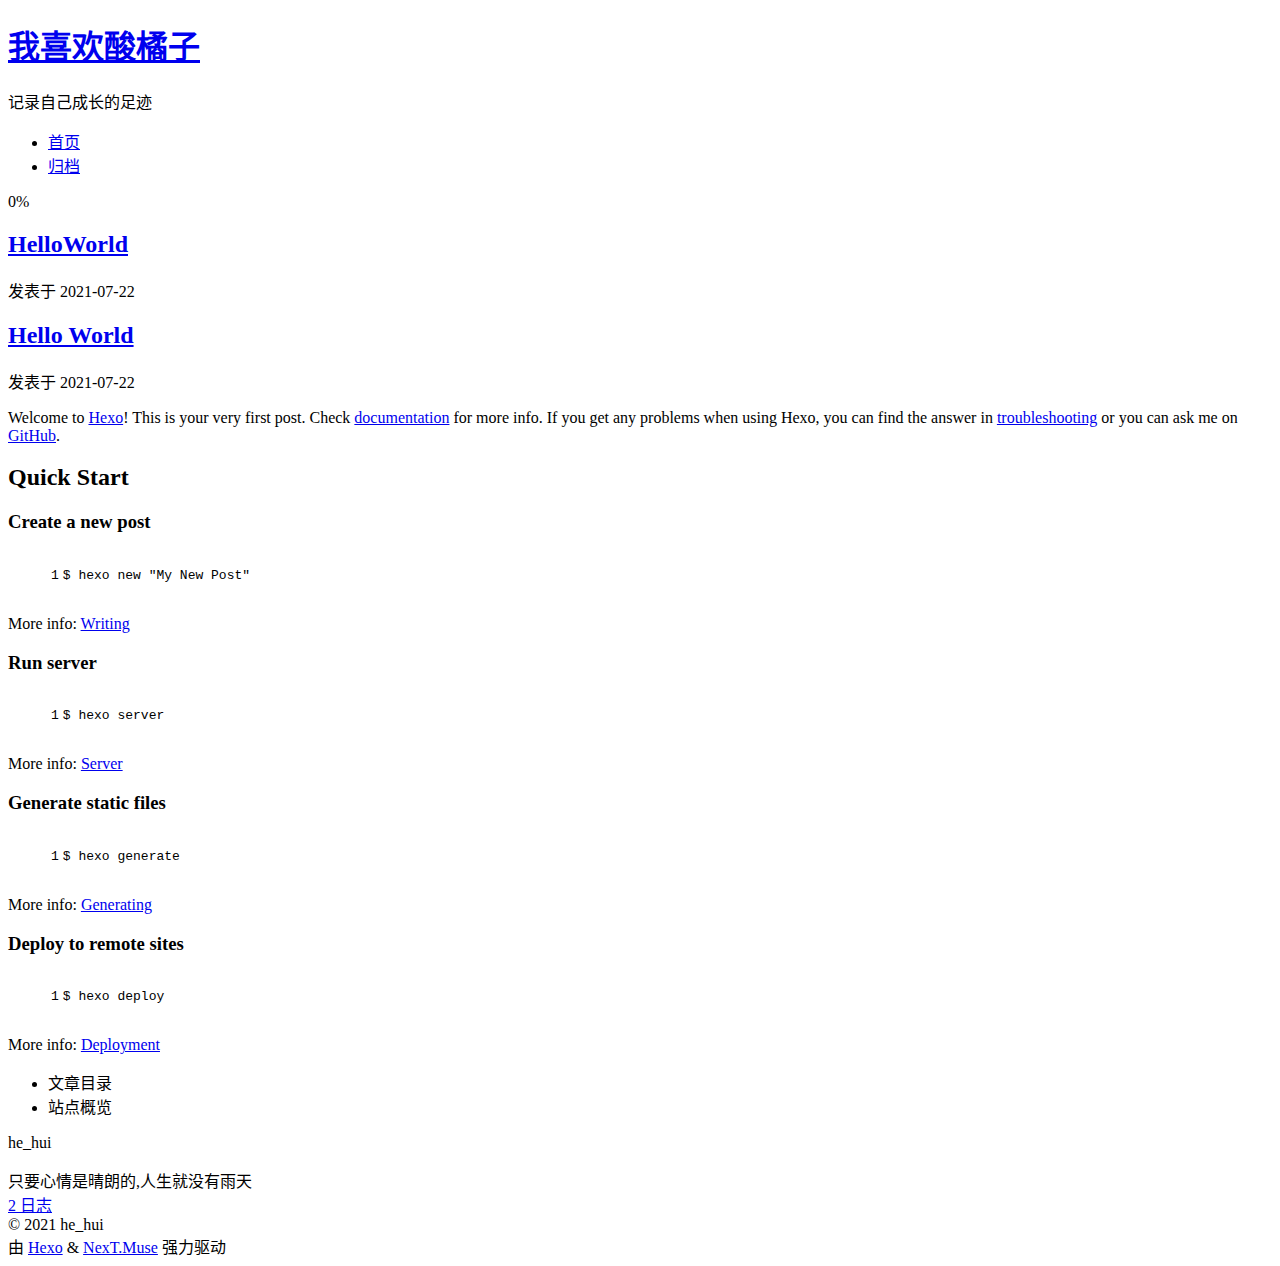
==== commit 06ac300a: "Site updated: 2021-07-22 18:50:20" ====
--- a/index.html
+++ b/index.html
@@ -5,32 +5,32 @@
 <meta name="viewport" content="width=device-width, initial-scale=1, maximum-scale=2">
 <meta name="theme-color" content="#222">
 <meta name="generator" content="Hexo 5.4.0">
-  <link rel="apple-touch-icon" sizes="180x180" href="/images/apple-touch-icon-next.png">
-  <link rel="icon" type="image/png" sizes="32x32" href="/images/favicon-32x32-next.png">
-  <link rel="icon" type="image/png" sizes="16x16" href="/images/favicon-16x16-next.png">
-  <link rel="mask-icon" href="/images/logo.svg" color="#222">
-
-<link rel="stylesheet" href="/css/main.css">
-
-
-<link rel="stylesheet" href="/lib/font-awesome/css/all.min.css">
+  <link rel="apple-touch-icon" sizes="180x180" href="/orange-blog.github.io/images/apple-touch-icon-next.png">
+  <link rel="icon" type="image/png" sizes="32x32" href="/orange-blog.github.io/images/favicon-32x32-next.png">
+  <link rel="icon" type="image/png" sizes="16x16" href="/orange-blog.github.io/images/favicon-16x16-next.png">
+  <link rel="mask-icon" href="/orange-blog.github.io/images/logo.svg" color="#222">
+
+<link rel="stylesheet" href="/orange-blog.github.io/css/main.css">
+
+
+<link rel="stylesheet" href="/orange-blog.github.io/lib/font-awesome/css/all.min.css">
 
 <script id="hexo-configurations">
     var NexT = window.NexT || {};
-    var CONFIG = {"hostname":"orange-blog.github.io","root":"/","scheme":"Muse","version":"7.8.0","exturl":false,"sidebar":{"position":"left","display":"post","padding":18,"offset":12,"onmobile":false},"copycode":{"enable":false,"show_result":false,"style":null},"back2top":{"enable":true,"sidebar":false,"scrollpercent":false},"bookmark":{"enable":false,"color":"#222","save":"auto"},"fancybox":false,"mediumzoom":false,"lazyload":false,"pangu":false,"comments":{"style":"tabs","active":null,"storage":true,"lazyload":false,"nav":null},"algolia":{"hits":{"per_page":10},"labels":{"input_placeholder":"Search for Posts","hits_empty":"We didn't find any results for the search: ${query}","hits_stats":"${hits} results found in ${time} ms"}},"localsearch":{"enable":false,"trigger":"auto","top_n_per_article":1,"unescape":false,"preload":false},"motion":{"enable":true,"async":false,"transition":{"post_block":"fadeIn","post_header":"slideDownIn","post_body":"slideDownIn","coll_header":"slideLeftIn","sidebar":"slideUpIn"}}};
+    var CONFIG = {"hostname":"hehui1.github.io","root":"/orange-blog.github.io/","scheme":"Muse","version":"7.8.0","exturl":false,"sidebar":{"position":"left","display":"post","padding":18,"offset":12,"onmobile":false},"copycode":{"enable":false,"show_result":false,"style":null},"back2top":{"enable":true,"sidebar":false,"scrollpercent":false},"bookmark":{"enable":false,"color":"#222","save":"auto"},"fancybox":false,"mediumzoom":false,"lazyload":false,"pangu":false,"comments":{"style":"tabs","active":null,"storage":true,"lazyload":false,"nav":null},"algolia":{"hits":{"per_page":10},"labels":{"input_placeholder":"Search for Posts","hits_empty":"We didn't find any results for the search: ${query}","hits_stats":"${hits} results found in ${time} ms"}},"localsearch":{"enable":false,"trigger":"auto","top_n_per_article":1,"unescape":false,"preload":false},"motion":{"enable":true,"async":false,"transition":{"post_block":"fadeIn","post_header":"slideDownIn","post_body":"slideDownIn","coll_header":"slideLeftIn","sidebar":"slideUpIn"}}};
   </script>
 
   <meta name="description" content="只要心情是晴朗的,人生就没有雨天">
 <meta property="og:type" content="website">
 <meta property="og:title" content="我喜欢酸橘子">
-<meta property="og:url" content="https://orange-blog.github.io/index.html">
+<meta property="og:url" content="https://hehui1.github.io/orange-blog.github.io/index.html">
 <meta property="og:site_name" content="我喜欢酸橘子">
 <meta property="og:description" content="只要心情是晴朗的,人生就没有雨天">
 <meta property="og:locale" content="zh_CN">
 <meta property="article:author" content="he_hui">
 <meta name="twitter:card" content="summary">
 
-<link rel="canonical" href="https://orange-blog.github.io/">
+<link rel="canonical" href="https://hehui1.github.io/orange-blog.github.io/">
 
 
 <script id="page-configurations">
@@ -92,7 +92,7 @@
 
   <div class="site-meta">
 
-    <a href="/" class="brand" rel="start">
+    <a href="/orange-blog.github.io/" class="brand" rel="start">
       <span class="logo-line-before"><i></i></span>
       <h1 class="site-title">我喜欢酸橘子</h1>
       <span class="logo-line-after"><i></i></span>
@@ -113,12 +113,12 @@
   <ul id="menu" class="main-menu menu">
         <li class="menu-item menu-item-home">
 
-    <a href="/" rel="section"><i class="fa fa-home fa-fw"></i>首页</a>
+    <a href="/orange-blog.github.io/" rel="section"><i class="fa fa-home fa-fw"></i>首页</a>
 
   </li>
         <li class="menu-item menu-item-archives">
 
-    <a href="/archives/" rel="section"><i class="fa fa-archive fa-fw"></i>归档</a>
+    <a href="/orange-blog.github.io/archives/" rel="section"><i class="fa fa-archive fa-fw"></i>归档</a>
 
   </li>
   </ul>
@@ -148,10 +148,10 @@
   
   
   <article itemscope itemtype="http://schema.org/Article" class="post-block" lang="zh-CN">
-    <link itemprop="mainEntityOfPage" href="https://orange-blog.github.io/2021/07/22/HelloWorld/">
+    <link itemprop="mainEntityOfPage" href="https://hehui1.github.io/orange-blog.github.io/2021/07/22/HelloWorld/">
 
     <span hidden itemprop="author" itemscope itemtype="http://schema.org/Person">
-      <meta itemprop="image" content="/images/avatar.gif">
+      <meta itemprop="image" content="/orange-blog.github.io/images/avatar.gif">
       <meta itemprop="name" content="he_hui">
       <meta itemprop="description" content="只要心情是晴朗的,人生就没有雨天">
     </span>
@@ -162,7 +162,7 @@
       <header class="post-header">
         <h2 class="post-title" itemprop="name headline">
           
-            <a href="/2021/07/22/HelloWorld/" class="post-title-link" itemprop="url">HelloWorld</a>
+            <a href="/orange-blog.github.io/2021/07/22/HelloWorld/" class="post-title-link" itemprop="url">HelloWorld</a>
         </h2>
 
         <div class="post-meta">
@@ -205,10 +205,10 @@
   
   
   <article itemscope itemtype="http://schema.org/Article" class="post-block" lang="zh-CN">
-    <link itemprop="mainEntityOfPage" href="https://orange-blog.github.io/2021/07/22/hello-world/">
+    <link itemprop="mainEntityOfPage" href="https://hehui1.github.io/orange-blog.github.io/2021/07/22/hello-world/">
 
     <span hidden itemprop="author" itemscope itemtype="http://schema.org/Person">
-      <meta itemprop="image" content="/images/avatar.gif">
+      <meta itemprop="image" content="/orange-blog.github.io/images/avatar.gif">
       <meta itemprop="name" content="he_hui">
       <meta itemprop="description" content="只要心情是晴朗的,人生就没有雨天">
     </span>
@@ -219,7 +219,7 @@
       <header class="post-header">
         <h2 class="post-title" itemprop="name headline">
           
-            <a href="/2021/07/22/hello-world/" class="post-title-link" itemprop="url">Hello World</a>
+            <a href="/orange-blog.github.io/2021/07/22/hello-world/" class="post-title-link" itemprop="url">Hello World</a>
         </h2>
 
         <div class="post-meta">
@@ -335,7 +335,7 @@
 <div class="site-state-wrap motion-element">
   <nav class="site-state">
       <div class="site-state-item site-state-posts">
-          <a href="/archives/">
+          <a href="/orange-blog.github.io/archives/">
         
           <span class="site-state-item-count">2</span>
           <span class="site-state-item-name">日志</span>
@@ -388,19 +388,19 @@
   </div>
 
   
-  <script src="/lib/anime.min.js"></script>
-  <script src="/lib/velocity/velocity.min.js"></script>
-  <script src="/lib/velocity/velocity.ui.min.js"></script>
-
-<script src="/js/utils.js"></script>
-
-<script src="/js/motion.js"></script>
-
-
-<script src="/js/schemes/muse.js"></script>
-
-
-<script src="/js/next-boot.js"></script>
+  <script src="/orange-blog.github.io/lib/anime.min.js"></script>
+  <script src="/orange-blog.github.io/lib/velocity/velocity.min.js"></script>
+  <script src="/orange-blog.github.io/lib/velocity/velocity.ui.min.js"></script>
+
+<script src="/orange-blog.github.io/js/utils.js"></script>
+
+<script src="/orange-blog.github.io/js/motion.js"></script>
+
+
+<script src="/orange-blog.github.io/js/schemes/muse.js"></script>
+
+
+<script src="/orange-blog.github.io/js/next-boot.js"></script>
 
 
 
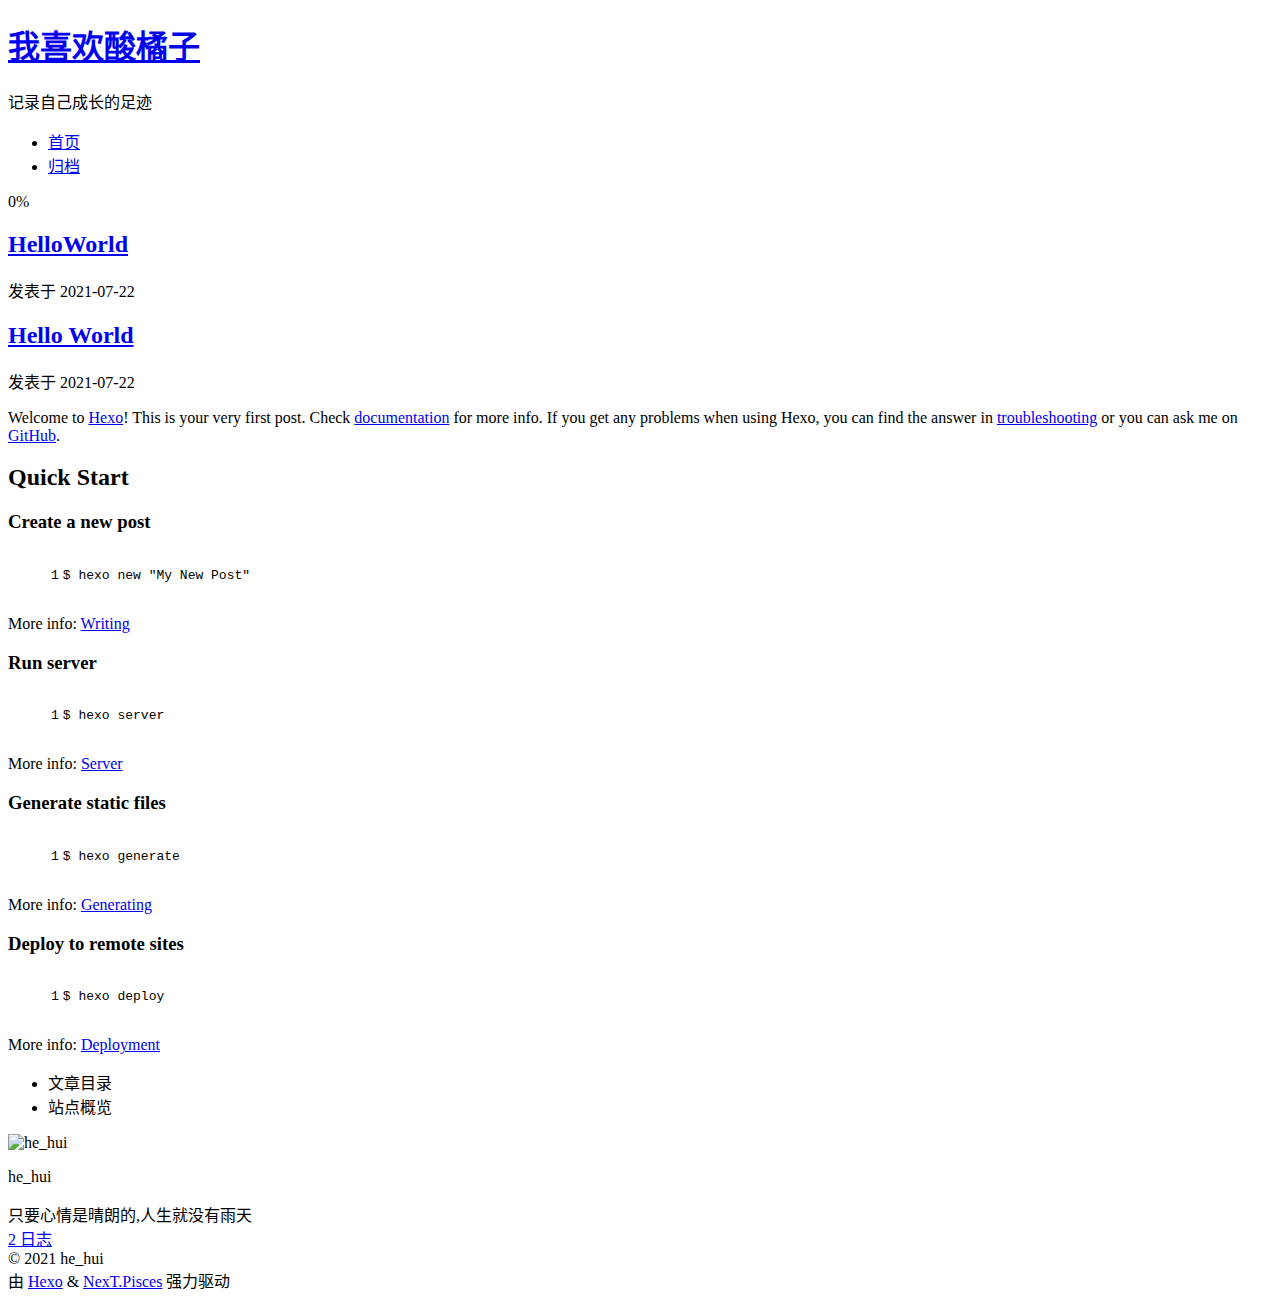
==== commit cf191bba: "Site updated: 2021-07-22 18:54:37" ====
--- a/index.html
+++ b/index.html
@@ -17,7 +17,7 @@
 
 <script id="hexo-configurations">
     var NexT = window.NexT || {};
-    var CONFIG = {"hostname":"hehui1.github.io","root":"/orange-blog.github.io/","scheme":"Muse","version":"7.8.0","exturl":false,"sidebar":{"position":"left","display":"post","padding":18,"offset":12,"onmobile":false},"copycode":{"enable":false,"show_result":false,"style":null},"back2top":{"enable":true,"sidebar":false,"scrollpercent":false},"bookmark":{"enable":false,"color":"#222","save":"auto"},"fancybox":false,"mediumzoom":false,"lazyload":false,"pangu":false,"comments":{"style":"tabs","active":null,"storage":true,"lazyload":false,"nav":null},"algolia":{"hits":{"per_page":10},"labels":{"input_placeholder":"Search for Posts","hits_empty":"We didn't find any results for the search: ${query}","hits_stats":"${hits} results found in ${time} ms"}},"localsearch":{"enable":false,"trigger":"auto","top_n_per_article":1,"unescape":false,"preload":false},"motion":{"enable":true,"async":false,"transition":{"post_block":"fadeIn","post_header":"slideDownIn","post_body":"slideDownIn","coll_header":"slideLeftIn","sidebar":"slideUpIn"}}};
+    var CONFIG = {"hostname":"hehui1.github.io","root":"/orange-blog.github.io/","scheme":"Pisces","version":"7.8.0","exturl":false,"sidebar":{"position":"left","display":"post","padding":18,"offset":12,"onmobile":false},"copycode":{"enable":false,"show_result":false,"style":null},"back2top":{"enable":true,"sidebar":false,"scrollpercent":false},"bookmark":{"enable":false,"color":"#222","save":"auto"},"fancybox":false,"mediumzoom":false,"lazyload":false,"pangu":false,"comments":{"style":"tabs","active":null,"storage":true,"lazyload":false,"nav":null},"algolia":{"hits":{"per_page":10},"labels":{"input_placeholder":"Search for Posts","hits_empty":"We didn't find any results for the search: ${query}","hits_stats":"${hits} results found in ${time} ms"}},"localsearch":{"enable":false,"trigger":"auto","top_n_per_article":1,"unescape":false,"preload":false},"motion":{"enable":true,"async":false,"transition":{"post_block":"fadeIn","post_header":"slideDownIn","post_body":"slideDownIn","coll_header":"slideLeftIn","sidebar":"slideUpIn"}}};
   </script>
 
   <meta name="description" content="只要心情是晴朗的,人生就没有雨天">
@@ -151,7 +151,7 @@
     <link itemprop="mainEntityOfPage" href="https://hehui1.github.io/orange-blog.github.io/2021/07/22/HelloWorld/">
 
     <span hidden itemprop="author" itemscope itemtype="http://schema.org/Person">
-      <meta itemprop="image" content="/orange-blog.github.io/images/avatar.gif">
+      <meta itemprop="image" content="/orange-blog.github.io/images/avatar.jpeg">
       <meta itemprop="name" content="he_hui">
       <meta itemprop="description" content="只要心情是晴朗的,人生就没有雨天">
     </span>
@@ -208,7 +208,7 @@
     <link itemprop="mainEntityOfPage" href="https://hehui1.github.io/orange-blog.github.io/2021/07/22/hello-world/">
 
     <span hidden itemprop="author" itemscope itemtype="http://schema.org/Person">
-      <meta itemprop="image" content="/orange-blog.github.io/images/avatar.gif">
+      <meta itemprop="image" content="/orange-blog.github.io/images/avatar.jpeg">
       <meta itemprop="name" content="he_hui">
       <meta itemprop="description" content="只要心情是晴朗的,人生就没有雨天">
     </span>
@@ -329,6 +329,8 @@
 
       <div class="site-overview-wrap sidebar-panel">
         <div class="site-author motion-element" itemprop="author" itemscope itemtype="http://schema.org/Person">
+    <img class="site-author-image" itemprop="image" alt="he_hui"
+      src="/orange-blog.github.io/images/avatar.jpeg">
   <p class="site-author-name" itemprop="name">he_hui</p>
   <div class="site-description" itemprop="description">只要心情是晴朗的,人生就没有雨天</div>
 </div>
@@ -371,7 +373,7 @@
   </span>
   <span class="author" itemprop="copyrightHolder">he_hui</span>
 </div>
-  <div class="powered-by">由 <a href="https://hexo.io/" class="theme-link" rel="noopener" target="_blank">Hexo</a> & <a href="https://muse.theme-next.org/" class="theme-link" rel="noopener" target="_blank">NexT.Muse</a> 强力驱动
+  <div class="powered-by">由 <a href="https://hexo.io/" class="theme-link" rel="noopener" target="_blank">Hexo</a> & <a href="https://pisces.theme-next.org/" class="theme-link" rel="noopener" target="_blank">NexT.Pisces</a> 强力驱动
   </div>
 
         
@@ -397,7 +399,7 @@
 <script src="/orange-blog.github.io/js/motion.js"></script>
 
 
-<script src="/orange-blog.github.io/js/schemes/muse.js"></script>
+<script src="/orange-blog.github.io/js/schemes/pisces.js"></script>
 
 
 <script src="/orange-blog.github.io/js/next-boot.js"></script>
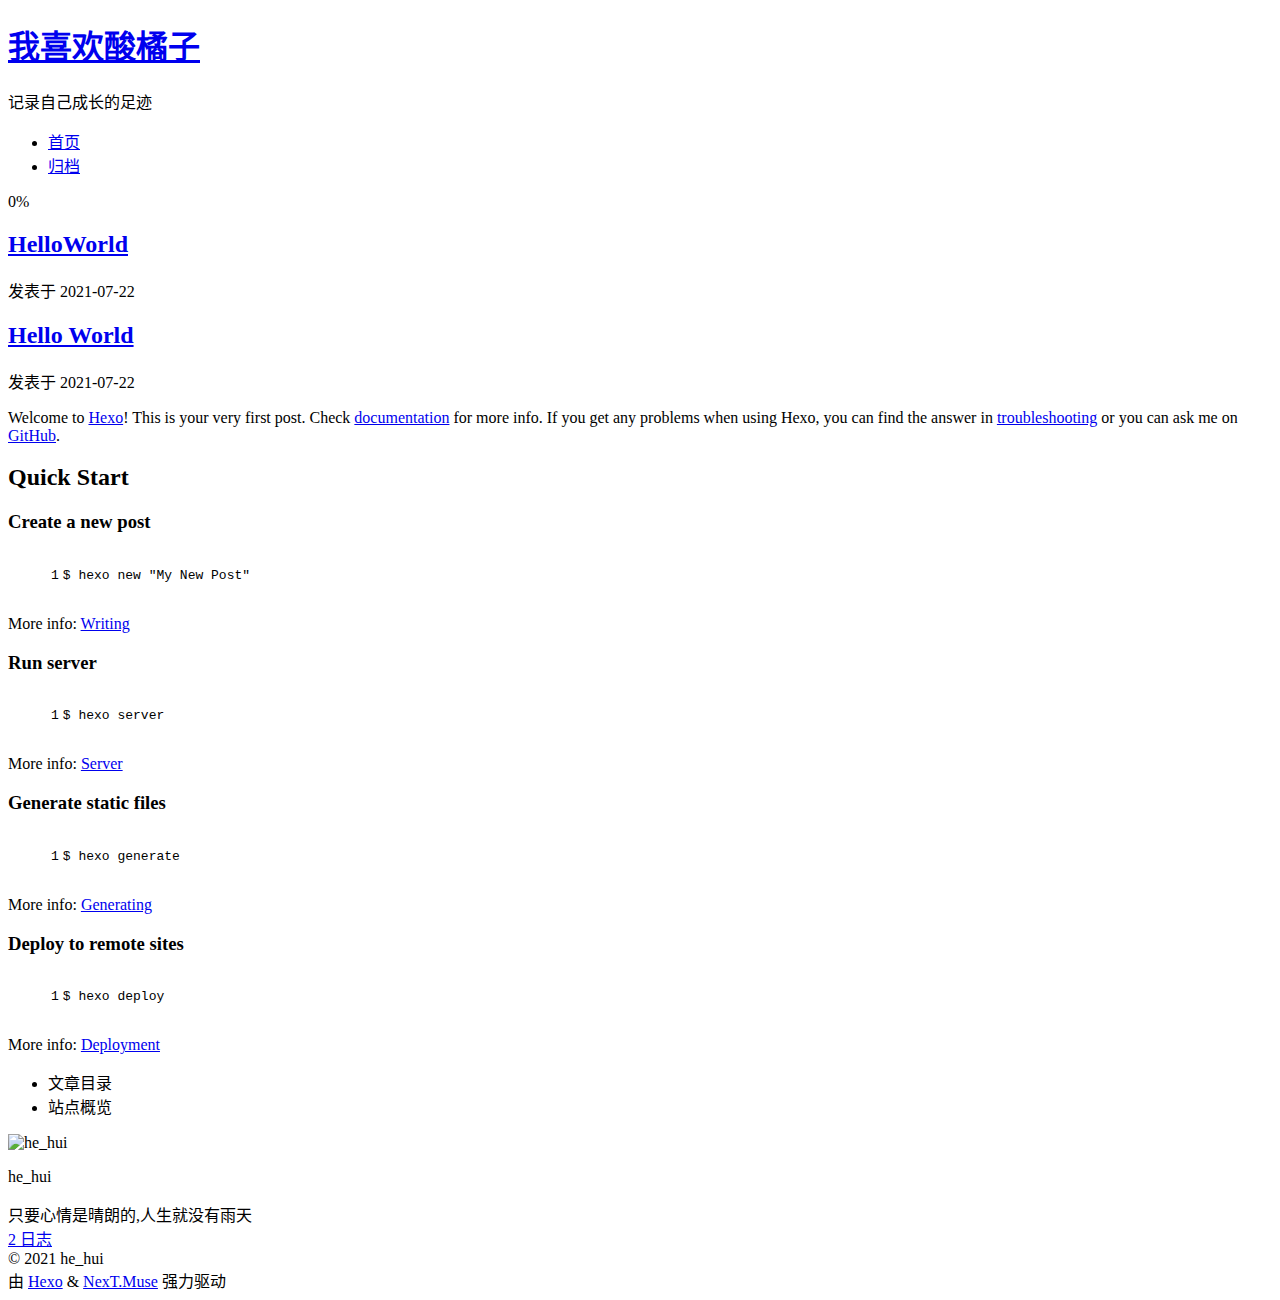
==== commit 8b974edc: "Site updated: 2021-07-22 18:57:27" ====
--- a/index.html
+++ b/index.html
@@ -17,7 +17,7 @@
 
 <script id="hexo-configurations">
     var NexT = window.NexT || {};
-    var CONFIG = {"hostname":"hehui1.github.io","root":"/orange-blog.github.io/","scheme":"Pisces","version":"7.8.0","exturl":false,"sidebar":{"position":"left","display":"post","padding":18,"offset":12,"onmobile":false},"copycode":{"enable":false,"show_result":false,"style":null},"back2top":{"enable":true,"sidebar":false,"scrollpercent":false},"bookmark":{"enable":false,"color":"#222","save":"auto"},"fancybox":false,"mediumzoom":false,"lazyload":false,"pangu":false,"comments":{"style":"tabs","active":null,"storage":true,"lazyload":false,"nav":null},"algolia":{"hits":{"per_page":10},"labels":{"input_placeholder":"Search for Posts","hits_empty":"We didn't find any results for the search: ${query}","hits_stats":"${hits} results found in ${time} ms"}},"localsearch":{"enable":false,"trigger":"auto","top_n_per_article":1,"unescape":false,"preload":false},"motion":{"enable":true,"async":false,"transition":{"post_block":"fadeIn","post_header":"slideDownIn","post_body":"slideDownIn","coll_header":"slideLeftIn","sidebar":"slideUpIn"}}};
+    var CONFIG = {"hostname":"hehui1.github.io","root":"/orange-blog.github.io/","scheme":"Muse","version":"7.8.0","exturl":false,"sidebar":{"position":"left","display":"post","padding":18,"offset":12,"onmobile":false},"copycode":{"enable":false,"show_result":false,"style":null},"back2top":{"enable":true,"sidebar":false,"scrollpercent":false},"bookmark":{"enable":false,"color":"#222","save":"auto"},"fancybox":false,"mediumzoom":false,"lazyload":false,"pangu":false,"comments":{"style":"tabs","active":null,"storage":true,"lazyload":false,"nav":null},"algolia":{"hits":{"per_page":10},"labels":{"input_placeholder":"Search for Posts","hits_empty":"We didn't find any results for the search: ${query}","hits_stats":"${hits} results found in ${time} ms"}},"localsearch":{"enable":false,"trigger":"auto","top_n_per_article":1,"unescape":false,"preload":false},"motion":{"enable":true,"async":false,"transition":{"post_block":"fadeIn","post_header":"slideDownIn","post_body":"slideDownIn","coll_header":"slideLeftIn","sidebar":"slideUpIn"}}};
   </script>
 
   <meta name="description" content="只要心情是晴朗的,人生就没有雨天">
@@ -373,7 +373,7 @@
   </span>
   <span class="author" itemprop="copyrightHolder">he_hui</span>
 </div>
-  <div class="powered-by">由 <a href="https://hexo.io/" class="theme-link" rel="noopener" target="_blank">Hexo</a> & <a href="https://pisces.theme-next.org/" class="theme-link" rel="noopener" target="_blank">NexT.Pisces</a> 强力驱动
+  <div class="powered-by">由 <a href="https://hexo.io/" class="theme-link" rel="noopener" target="_blank">Hexo</a> & <a href="https://muse.theme-next.org/" class="theme-link" rel="noopener" target="_blank">NexT.Muse</a> 强力驱动
   </div>
 
         
@@ -399,7 +399,7 @@
 <script src="/orange-blog.github.io/js/motion.js"></script>
 
 
-<script src="/orange-blog.github.io/js/schemes/pisces.js"></script>
+<script src="/orange-blog.github.io/js/schemes/muse.js"></script>
 
 
 <script src="/orange-blog.github.io/js/next-boot.js"></script>
